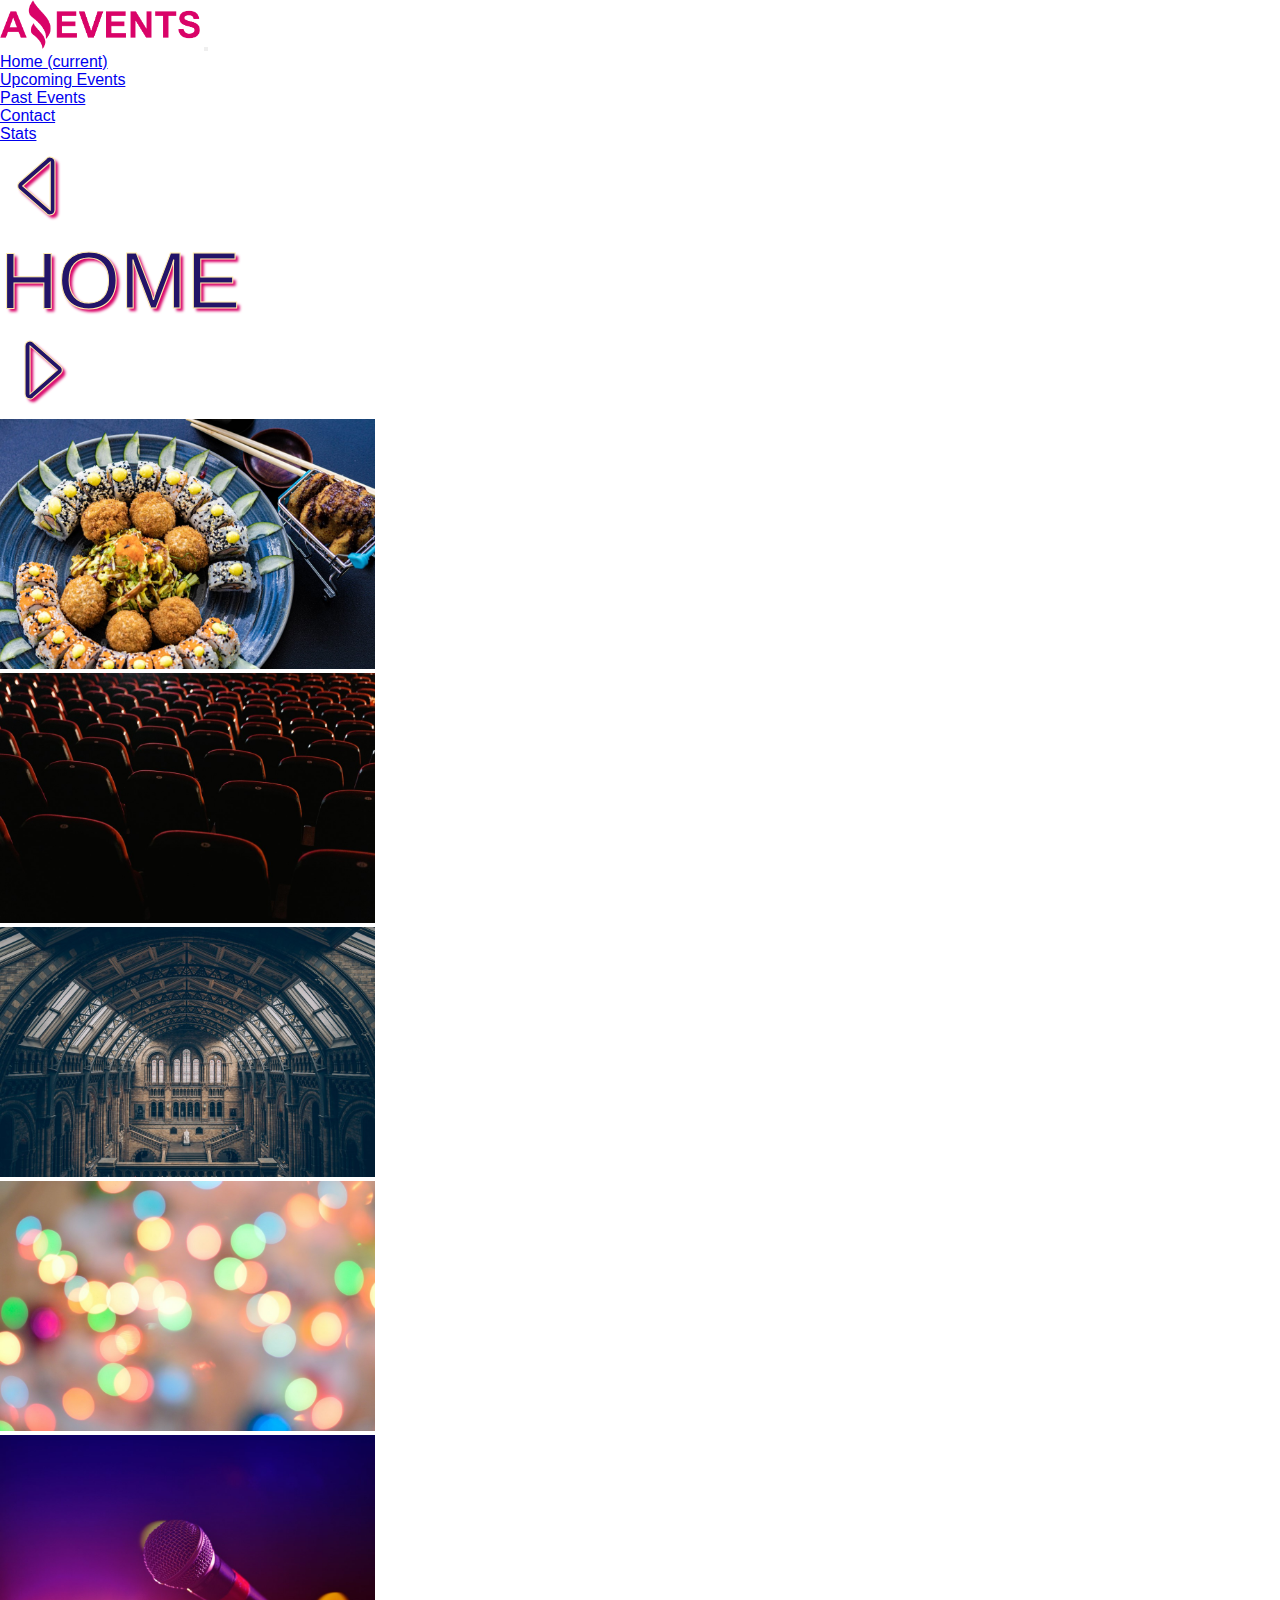
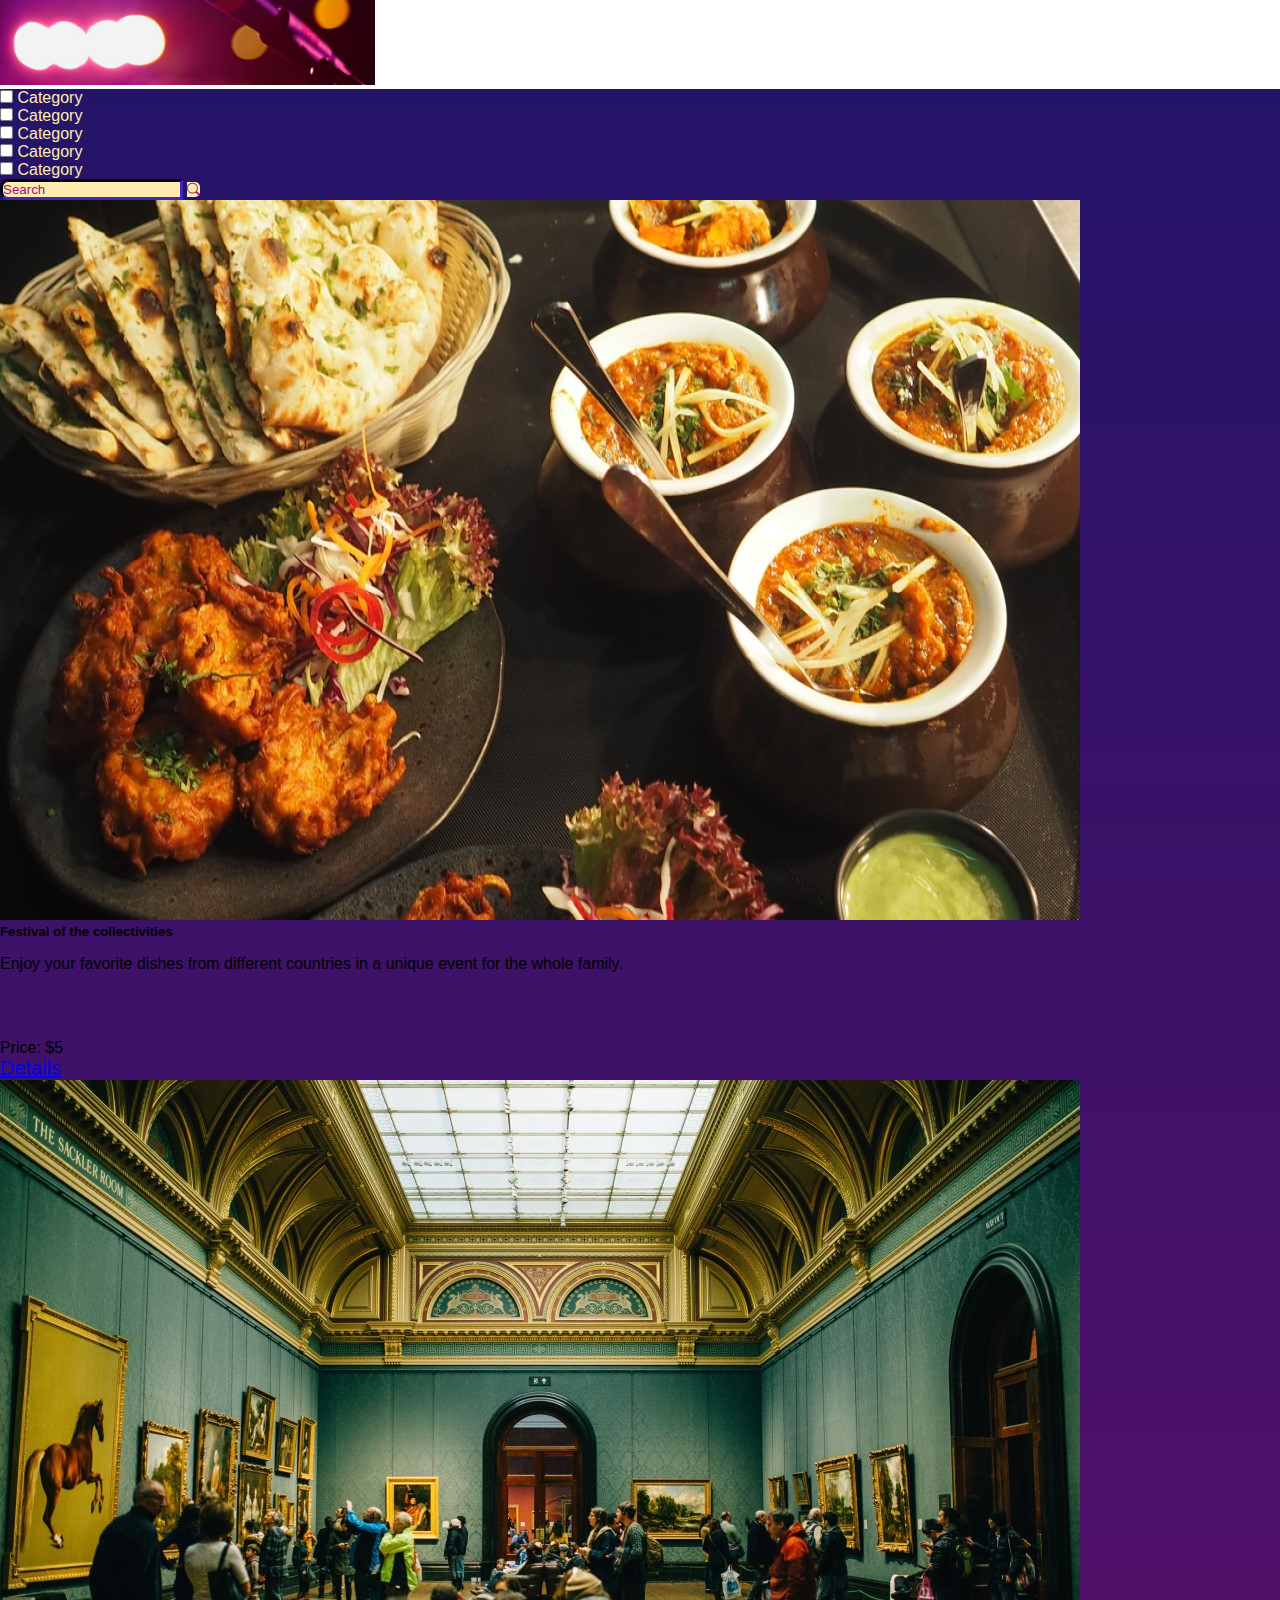
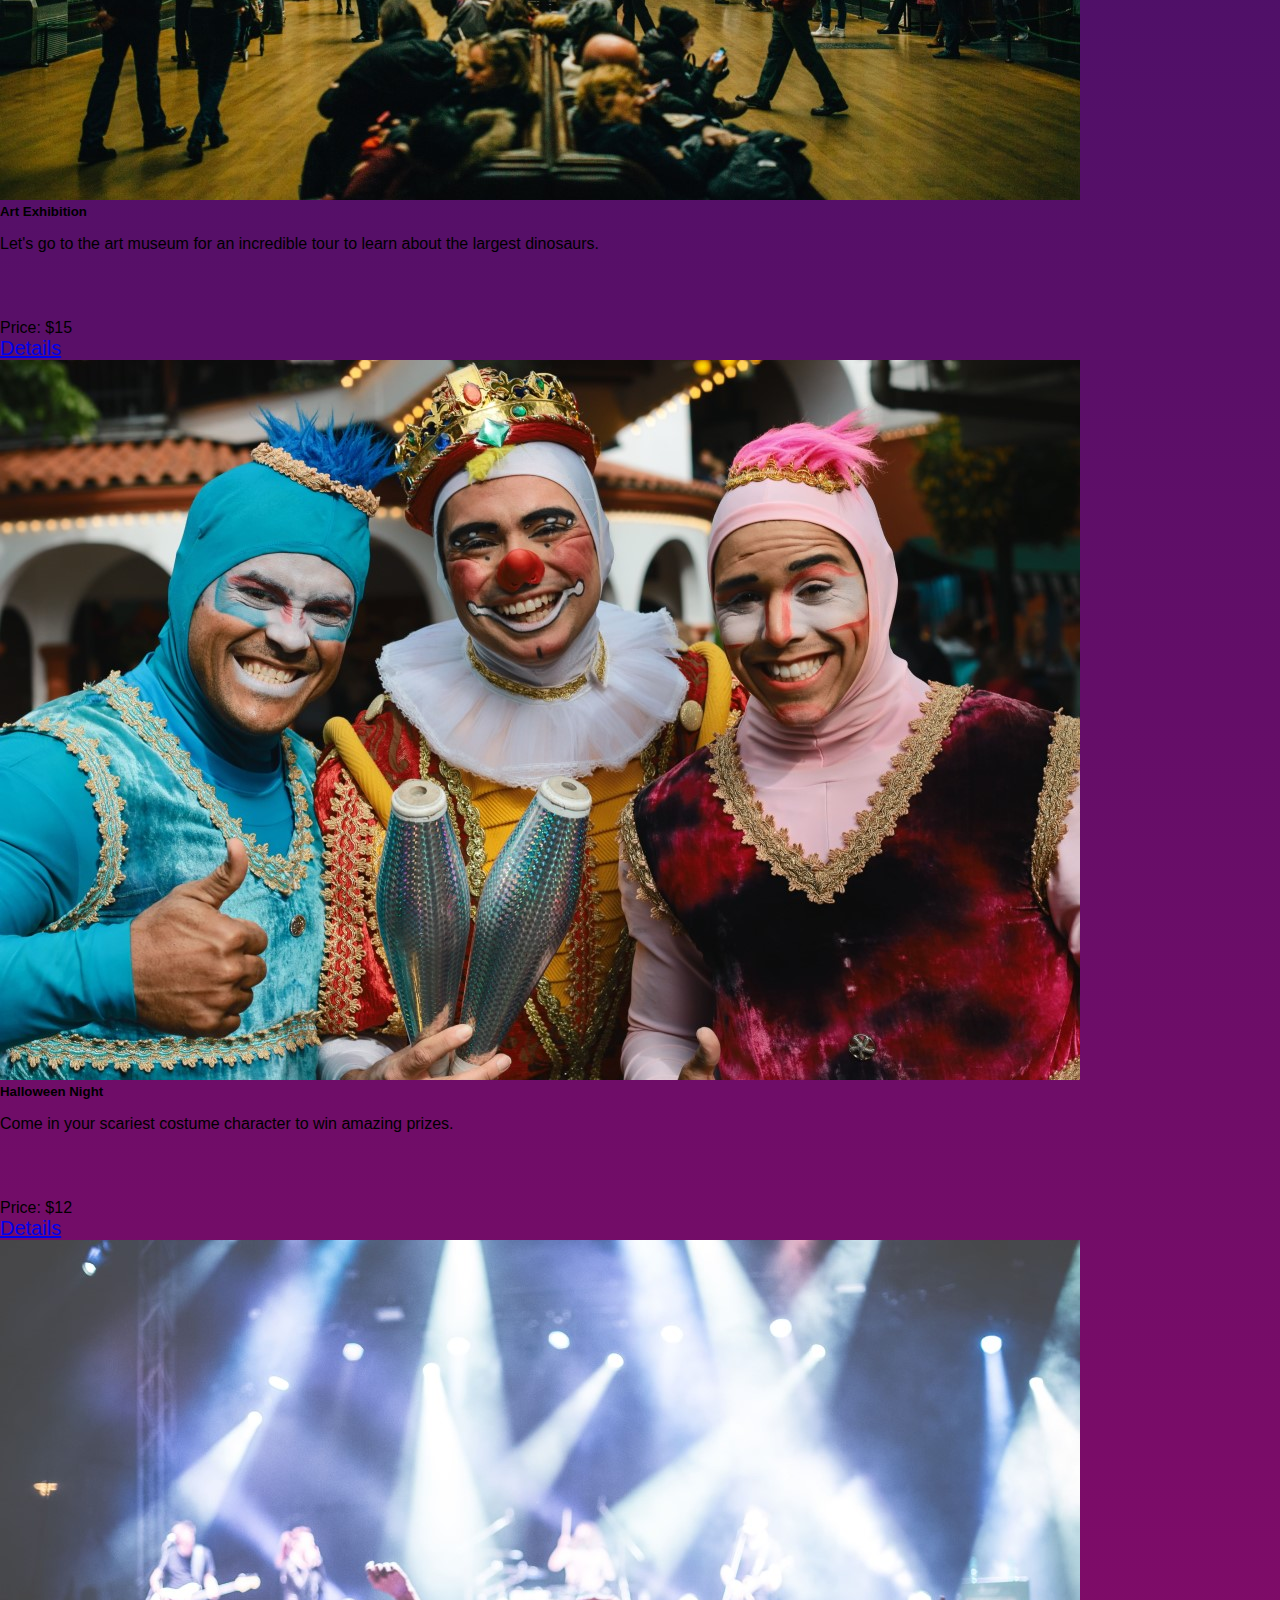
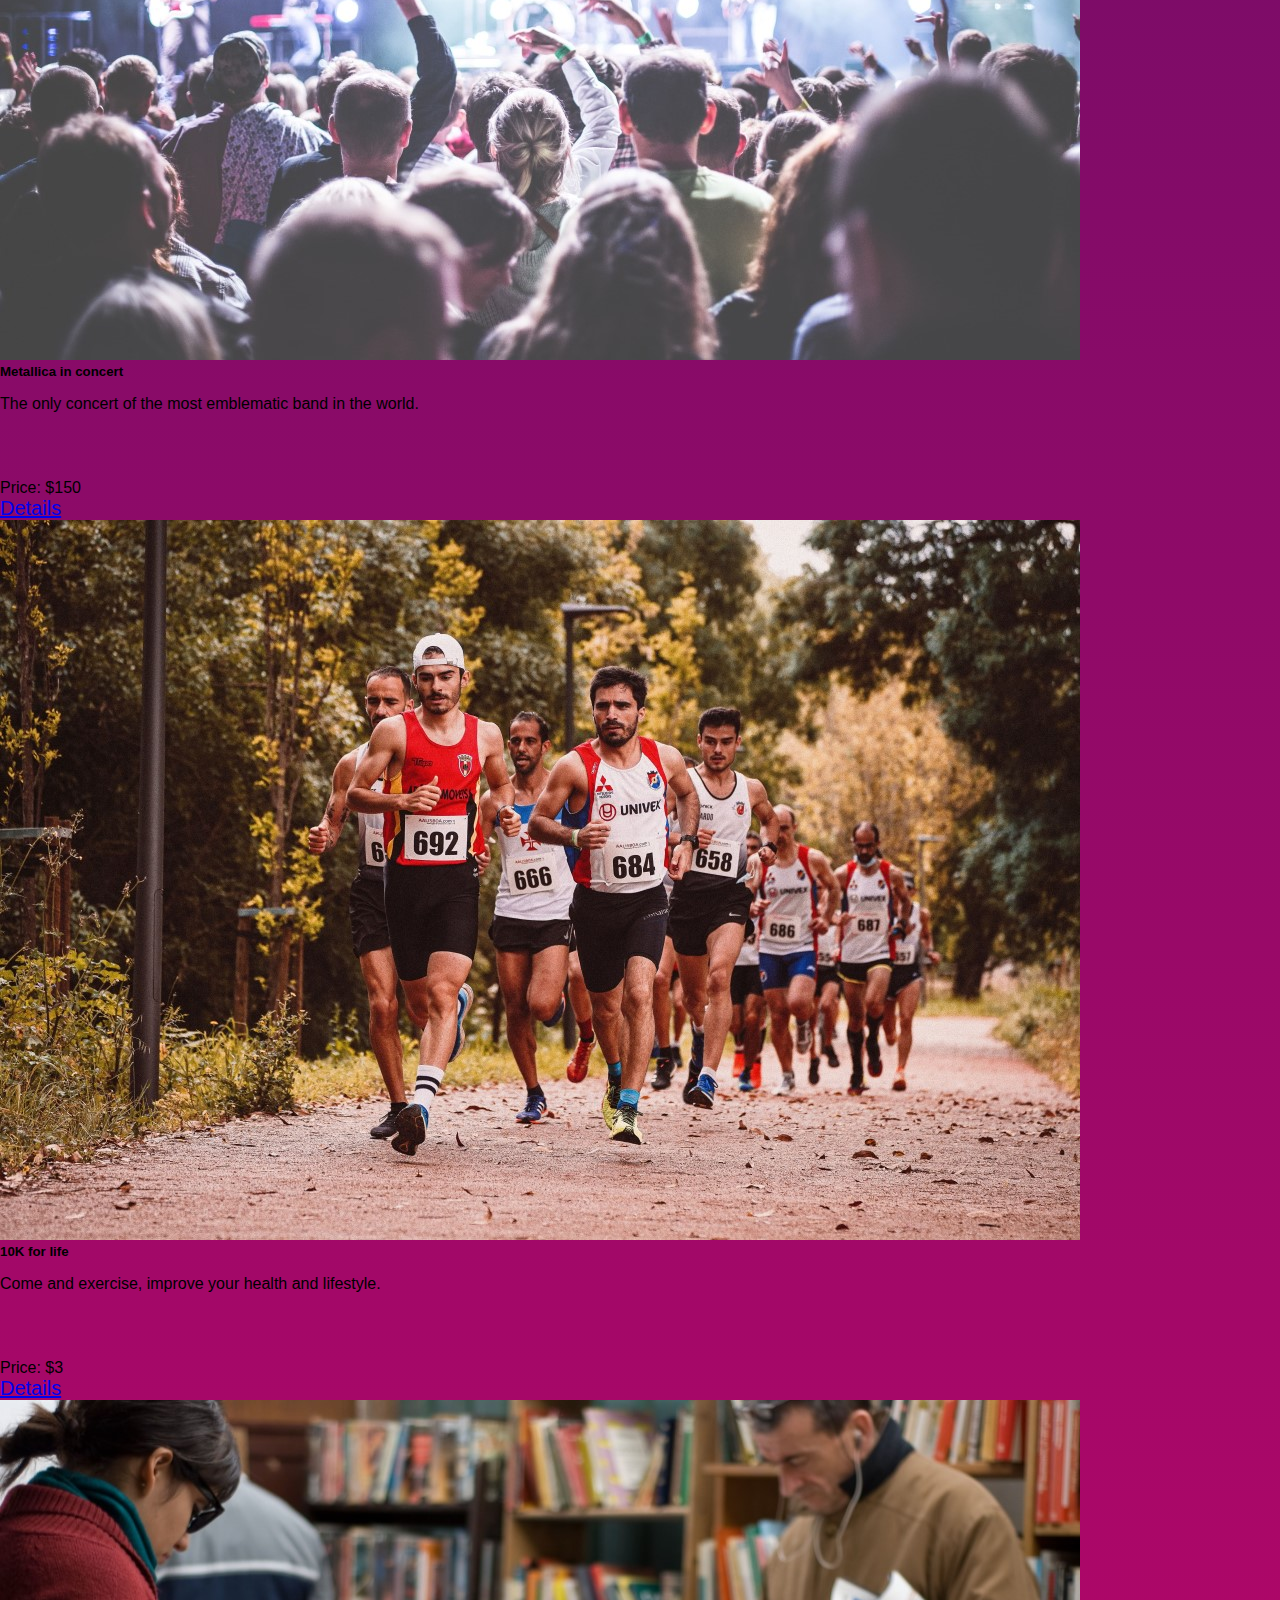
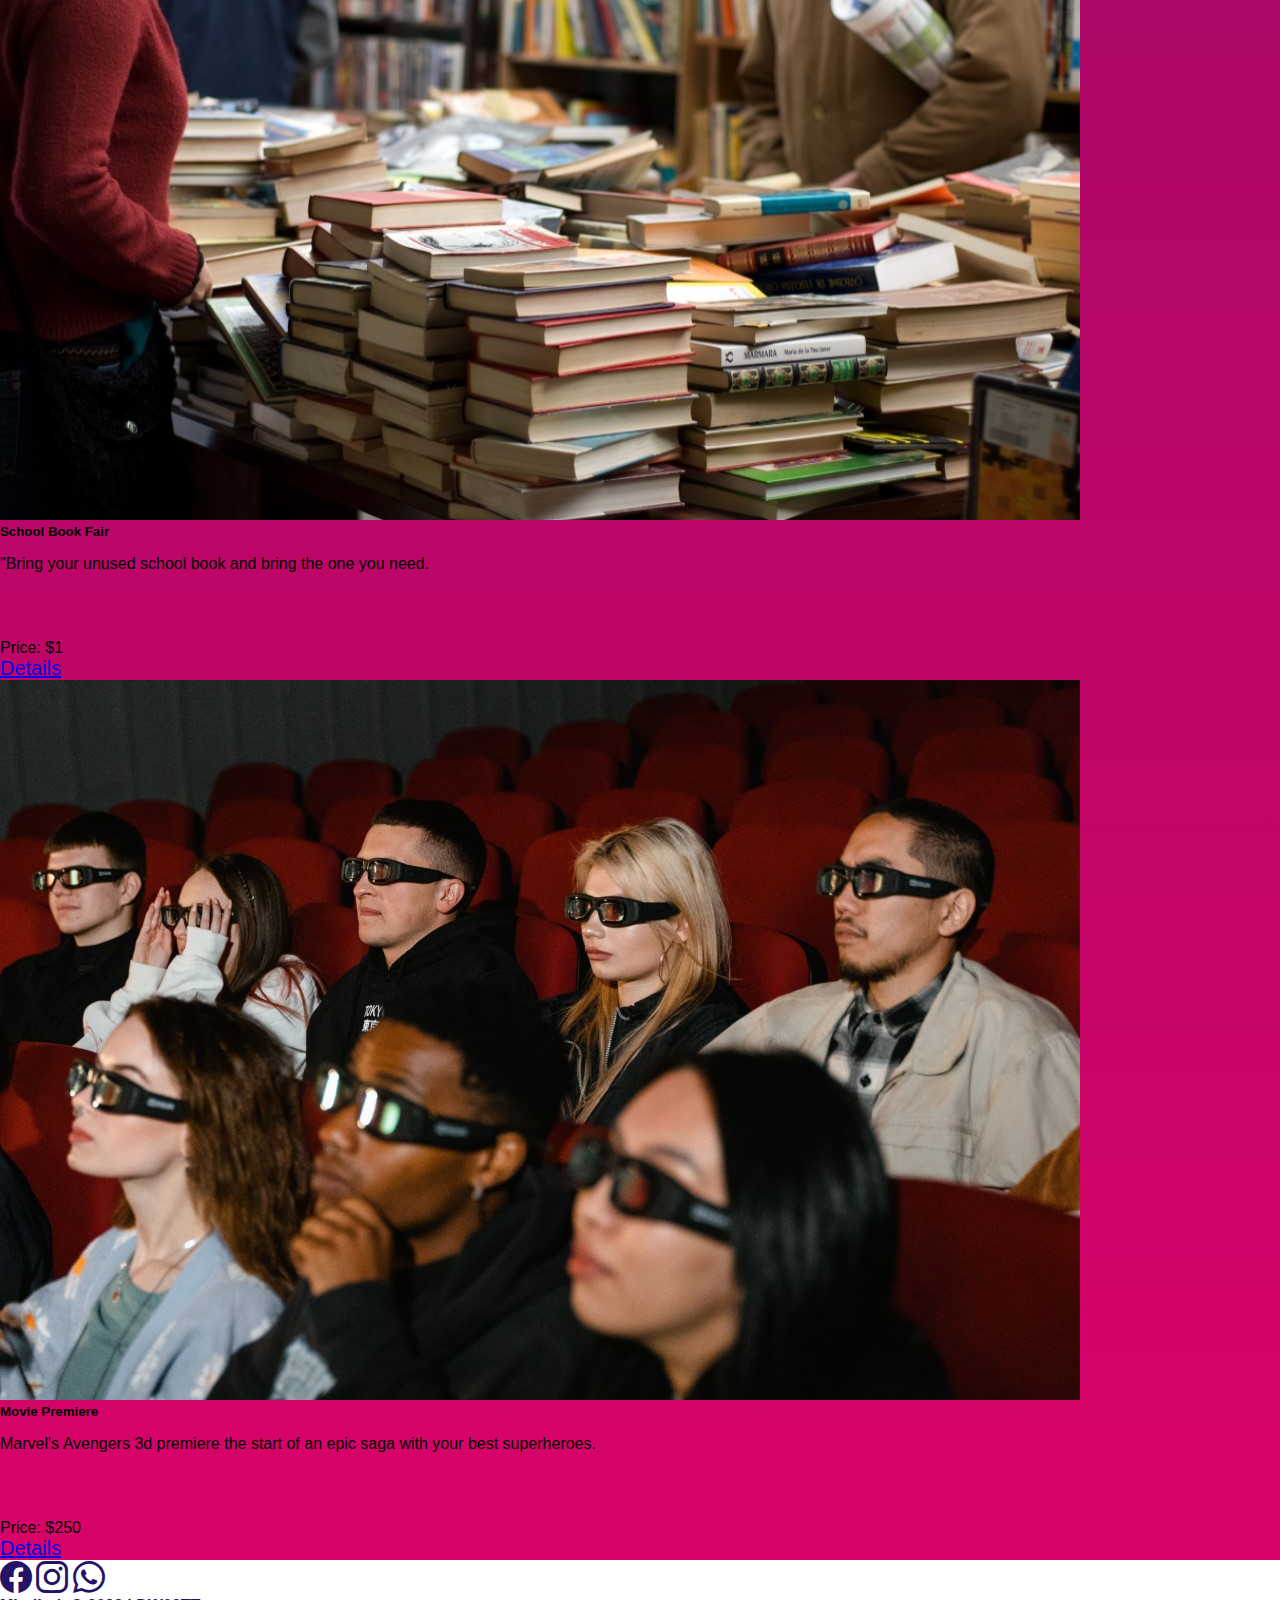
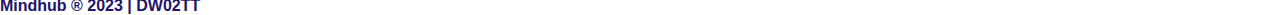
==== index.html @ ee8291a6 "Initial commit" ====
<!DOCTYPE html>
<html lang="en">

<head>
    <meta charset="UTF-8">
    <meta name="viewport" content="width=device-width, initial-scale=1.0">
    <title>Home | Amazing Events Official Website</title>
    <link rel="shortcut icon" href="assets/img/brand/favicon-square.ico" type="image/x-icon">
    <link href="https://cdn.jsdelivr.net/npm/bootstrap@5.3.1/dist/css/bootstrap.min.css" rel="stylesheet"
        integrity="sha384-4bw+/aepP/YC94hEpVNVgiZdgIC5+VKNBQNGCHeKRQN+PtmoHDEXuppvnDJzQIu9" crossorigin="anonymous">
    <link rel="stylesheet" href="./css/style.css">
    <link rel="stylesheet" href="./css/bootstrap-icons.css">
</head>

<body>
    <header class="container-fluid p-0">
        <nav class="navbar navbar-expand-md bg-primary" data-bs-theme="dark">
            <div class="container-fluid">
                <a class="navbar-brand">
                    <img id="Aevents-logo" src="./assets/img/brand/amazing_brand.png" alt="Amazing Events Logo"
                        width="200px">
                </a>
                <button class="navbar-toggler" type="button" data-bs-toggle="collapse" data-bs-target="#navbarColor01"
                    aria-controls="navbarColor01" aria-expanded="false" aria-label="Toggle navigation">
                    <span class="navbar-toggler-icon"></span>
                </button>
                <div class="collapse navbar-collapse justify-content-end" id="navbarColor01">
                    <ul class="navbar-nav">
                        <li class="nav-item">
                            <a class="nav-link active text-secondary fw-bold" href="#">Home
                                <span class="visually-hidden">(current)</span>
                            </a>
                        </li>
                        <li class="nav-item">
                            <a class="nav-link" href="./upcoming-events.html">Upcoming Events</a>
                        </li>
                        <li class="nav-item">
                            <a class="nav-link" href="./past-events.html">Past Events</a>
                        </li>
                        <li class="nav-item">
                            <a class="nav-link" href="./contact.html">Contact</a>
                        </li>
                        <li class="nav-item">
                            <a class="nav-link" href="./stats.html">Stats</a>
                        </li>
                    </ul>
                </div>
            </div>
        </nav>
        <div id="carouselExampleSlidesOnly" class="carousel slide d-flex" data-bs-ride="carousel">
            <div class="w-100 title z-1 position-absolute d-flex justify-content-between align-self-center">
                <a href="./stats.html"><i class="arrows bi bi-caret-left"></i></a>
                <h1>HOME</h1>
                <a href="./upcoming-events.html"><i class="arrows bi bi-caret-right"></i></a>
            </div>
            <div class="carousel-inner">
                <div class="carousel-item active">
                    <img src="./assets/img/banner/optional_banner_1.jpg" class="banner d-block w-100" alt="banner1">
                </div>
                <div class="carousel-item">
                    <img src="./assets/img/banner/optional_banner_2.jpg" class="banner d-block w-100" alt="banner2">
                </div>
                <div class="carousel-item">
                    <img src="./assets/img/banner/optional_banner_3.jpg" class="banner d-block w-100" alt="banner3">
                </div>
                <div class="carousel-item">
                    <img src="./assets/img/banner/optional_banner_4.jpg" class="banner d-block w-100" alt="banner4">
                </div>
                <div class="carousel-item">
                    <img src="./assets/img/banner/optional_banner_5.jpg" class="banner d-block w-100" alt="banner5">
                </div>
            </div>
        </div>
    </header>

    <main class="gradient-background pb-5">
        <div class="container py-3">
            <div class="check-search row justify-content-between aligh-items-center m-0">
                <div class="check-box align-self-center row pb-2 col-lg-8 pb-lg-0">
                    <div class="col-4 col-sm-12">
                        <div class="form-check form-check-inline">
                            <input class="form-check-input" type="checkbox" id="inlineCheckbox1" value="option1">
                            <label class="form-check-label" for="inlineCheckbox1">Category</label>
                        </div>
                        <div class="form-check form-check-inline">
                            <input class="form-check-input" type="checkbox" id="inlineCheckbox2" value="option2">
                            <label class="form-check-label" for="inlineCheckbox2">Category</label>
                        </div>
                        <div class="form-check form-check-inline">
                            <input class="form-check-input" type="checkbox" id="inlineCheckbox3" value="option3">
                            <label class="form-check-label" for="inlineCheckbox3">Category</label>
                        </div>
                        <div class="form-check form-check-inline">
                            <input class="form-check-input" type="checkbox" id="inlineCheckbox4" value="option4">
                            <label class="form-check-label" for="inlineCheckbox4">Category</label>
                        </div>
                        <div class="form-check form-check-inline">
                            <input class="form-check-input" type="checkbox" id="inlineCheckbox5" value="option5">
                            <label class="form-check-label" for="inlineCheckbox5">Category</label>
                        </div>
                    </div>
                </div>
                <div class="search-bar col-12 col-lg-4">
                    <div class="d-flex justify-content-end">
                        <form class="d-flex" role="search">
                            <input class="form-control" type="search" placeholder="Search" aria-label="Search">
                            <button class="btn btn-outline-success" type="submit"><i class="bi bi-search"></i></button>
                        </form>
                    </div>
                </div>
            </div>
            <div class="events row justify-content-start g-3 p-3">
                <div id="card1" class="col-12 col-sm-6 col-lg-4 col-xl-3">
                    <div class="card bg-primary text-success rounded-4 border-3 border-danger">
                        <img src="./assets/img/food_fair.jpg" class="card-img-top rounded-top-4"
                            alt="Festival of the collectivities">
                        <div class="card-body">
                            <h5 class="card-title m-0 pb-2 text-center">Festival of the collectivities</h5>
                            <p class="card-text">Enjoy your favorite dishes from different countries in a unique
                                event
                                for the whole family.</p>
                            <div class="row pe-2 justify-content-between">
                                <p class="align-self-center m-0 col-6">Price: $5</p>
                                <a href="./details.html" class="col-6 btn btn-primary">Details</a>
                            </div>
                        </div>
                    </div>
                </div>
                <div id="card2" class="col-12 col-sm-6 col-lg-4 col-xl-3">
                    <div class="card bg-primary text-success rounded-4 border-3 border-danger">
                        <img src="./assets/img/outing_to_the_museum.jpg" class="card-img-top rounded-top-4"
                            alt="Art Exhibition">
                        <div class="card-body">
                            <h5 class="card-title m-0 pb-2 text-center">Art Exhibition</h5>
                            <p class="card-text">Let's go to the art museum for an incredible tour to learn
                                about
                                the
                                largest dinosaurs.</p>
                            <div class="row pe-2 justify-content-between">
                                <p class="align-self-center m-0 col-6">Price: $15</p>
                                <a href="./details.html" class="col-6 btn btn-primary">Details</a>
                            </div>
                        </div>
                    </div>
                </div>
                <div id="card3" class="col-12 col-sm-6 col-lg-4 col-xl-3">
                    <div class="card bg-primary text-success rounded-4 border-3 border-danger">
                        <img src="./assets/img/costume_party.jpg" class="card-img-top rounded-top-4"
                            alt="Halloween Night">
                        <div class="card-body">
                            <h5 class="card-title m-0 pb-2 text-center">Halloween Night</h5>
                            <p class="card-text">Come in your scariest costume character to win amazing prizes.
                            </p>
                            <div class="row pe-2 justify-content-between">
                                <p class="align-self-center m-0 col-6">Price: $12</p>
                                <a href="./details.html" class="col-6 btn btn-primary">Details</a>
                            </div>
                        </div>
                    </div>
                </div>
                <div id="card4" class="col-12 col-sm-6 col-lg-4 col-xl-3">
                    <div class="card bg-primary text-success rounded-4 border-3 border-danger">
                        <img src="./assets/img/music_concert.jpg" class="card-img-top rounded-top-4"
                            alt="Metallica in concert">
                        <div class="card-body">
                            <h5 class="card-title m-0 pb-2 text-center">Metallica in concert</h5>
                            <p class="card-text">The only concert of the most emblematic band in the world.
                            </p>
                            <div class="row pe-2 justify-content-between">
                                <p class="align-self-center m-0 col-6">Price: $150</p>
                                <a href="./details.html" class="col-6 btn btn-primary">Details</a>
                            </div>
                        </div>
                    </div>
                </div>
                <div id="card5" class="col-12 col-sm-6 col-lg-4 col-xl-3">
                    <div class="card bg-primary text-success rounded-4 border-3 border-danger">
                        <img src="./assets/img/marathon.jpg" class="card-img-top rounded-top-4" alt="10K for life">
                        <div class="card-body">
                            <h5 class="card-title m-0 pb-2 text-center">10K for life</h5>
                            <p class="card-text">Come and exercise, improve your health and lifestyle.
                            </p>
                            <div class="row pe-2 justify-content-between">
                                <p class="align-self-center m-0 col-6">Price: $3</p>
                                <a href="./details.html" class="col-6 btn btn-primary">Details</a>
                            </div>
                        </div>
                    </div>
                </div>
                <div id="card6" class="col-12 col-sm-6 col-lg-4 col-xl-3">
                    <div class="card bg-primary text-success rounded-4 border-3 border-danger">
                        <img src="./assets/img/books.jpg" class="card-img-top rounded-top-4" alt="School Book Fair">
                        <div class="card-body">
                            <h5 class="card-title m-0 pb-2 text-center">School Book Fair</h5>
                            <p class="card-text">"Bring your unused school book and bring the one
                                you need.</p>
                            <div class="row pe-2 justify-content-between">
                                <p class="align-self-center m-0 col-6">Price: $1</p>
                                <a href="./details.html" class="col-6 btn btn-primary">Details</a>
                            </div>
                        </div>
                    </div>
                </div>
                <div id="card7" class="col-12 col-sm-6 col-lg-4 col-xl-3">
                    <div class="card bg-primary text-success rounded-4 border-3 border-danger">
                        <img src="./assets/img/cinema.jpg" class="card-img-top rounded-top-4" alt="Movie premiere">
                        <div class="card-body">
                            <h5 class="card-title m-0 pb-2 text-center">Movie Premiere</h5>
                            <p class="card-text">Marvel's Avengers 3d premiere the start of an
                                epic saga with your best
                                superheroes.</p>
                            <div class="row pe-2 justify-content-between">
                                <p class="align-self-center m-0 col-6">Price: $250</p>
                                <a href="./details.html" class="col-6 btn btn-primary">Details</a>
                            </div>
                        </div>
                    </div>
                </div>
            </div>
        </div>
    </main>

    <footer class="container-fluid bg-secondary pt-5">
        <div class="row m-0 p-2 justify-content-between">
            <div class="social-media pb-2 col-md-6 pb-md-0">
                <div class="media-icons col-sm-12">
                    <a href="#"><i class="bi pe-3 bi-facebook"></i></a>
                    <a href="#"><i class="bi pe-3 bi-instagram"></i></a>
                    <a href="#"><i class="bi pe-3 bi-whatsapp"></i></a>
                </div>
            </div>
            <p class="cohort m-0 col-md-6  text-end align-self-center">Mindhub &reg; 2023 | DW02TT</p>
        </div>
    </footer>

    <script src="https://cdn.jsdelivr.net/npm/bootstrap@5.3.1/dist/js/bootstrap.bundle.min.js"
        integrity="sha384- HwwvtgBNo3bZJJLYd8oVXjrBZt8cqVSpeBNS5n7C8IVInixGAoxmnlMuBnhbgrkm"
        crossorigin="anonymous"></script>
</body>

</html>
---- css/style.css ----
:root{
        --darkblue: #241468;
        --amazing:  #d90368;
        --purple:   #9f0d7f;
        --baby:     #FFD9DD;
        --peachy:   #FFB07F;
        --sand:     #FFECAF;
        --concrete: #50666B;
        --stormy:   #2E3B3E;
        --bs-primary-rgb: 36, 20, 104;
        --bs-secondary-rgb: 217, 3, 104;
        --bs-success-rgb: 255, 236, 175;
        --bs-danger-rgb: 159,13, 127;
        --bs-primary-color: 36, 20, 104 !important;
        --bs-secondary-color: 217, 3, 104 !important;
        --bs-success-color: 255, 236, 175 !important;
        --bs-danger-color: 159,13, 127 !important;
        --bs-btn-focus-shadow-rgb: 59, 13, 127 !important;
        --bs-btn-active-border-color: #9F0D7F !important;  
}

*{
    margin: 0;
    padding: 0;
    box-sizing: border-box;
    font-family: 'Segoe UI', Tahoma, Geneva, Verdana, sans-serif;
}

.gradient-background {
    background: linear-gradient(to bottom, #241468, #d90368);
    background-repeat: no-repeat; 
}

img{
    max-width: 100%;
}

.nav-link:hover{
    color:#0dcaf0;
}

.banner{
    height: 100px;    
    object-fit: cover;
    object-position: 0% 60%;
}

h1,.arrows{
    font-size: 2rem;
    font-weight: 500;
    color:#231468;
    text-shadow: 3px 3px 3px #d90368;
    font-family:'Gill Sans', 'Gill Sans MT', Calibri, 'Trebuchet MS', sans-serif;
    -webkit-text-stroke: var(--sand) 0.7px ;
} 

.detail-card{
    border-color: #0dcaf0 !important;
    border-width: 3px !important;
    border-radius: 15px;
}

footer,.media-icons>a{
    font-weight: 600;
    color: var(--darkblue);
    font-size: 1rem;
}

.media-icons>a{
    font-size:2rem;
}

.form-check-input {
    background-color: rgb(255, 236, 175);
    border: var(--purple) 3px solid;
}

.form-check-input:focus{
    box-shadow: 0 0 0 0.2rem  rgba(255, 217, 221, 0.463) !important;
    border: #9F0D7F 1px solid;
}

.form-check-input:checked{
    background-color: var(--amazing);
    box-shadow: 0 0 0 0.2rem rgba(232, 219, 229, 0.25) !important;
    border: #9F0D7F 1px solid;
    background-image: var(--bs-form-check-bg-image);
}

.form-check-label{
    color: var(--sand);
}

.form-control{
    background-color: var(--sand);
    border-radius: 0.5rem 0 0 0.5rem;
    border-color: var(--darkblue);
    border-width: 3px;
    color: var(--sand)!important;
}

.form-control:focus{
    background-color: var(--sand);
    border-color: var(--purple);
    color:var(--purple) !important;
    box-shadow: 0 0 0 0.1rem rgba(159, 13, 127,.25);
}

.form-control::placeholder{
    color: var(--purple) !important;
}

.d-flex>.btn{
    background-color: var(--sand)!important;
    border:#241468 solid 3px;
    color: var(--purple);
    border-radius: 0 0.5rem 0.5rem 0 ;
    border-left: none;
}

.d-flex>.btn:hover{
    background-color:var(--amazing)!important;
    color:var(--sand);
}

.d-flex>.btn:focus{
    background-color:var(--amazing)!important;
    color:var(--sand);
    box-shadow: 0 0 0 0.1rem rgba(159, 13, 127,.25)!important;
}

.btn-outline-success {
    --bs-btn-active-border-color: #9F0D7F;
}

.card-text{
    height:100px;
    padding-top: 1rem;  
}

.btn-primary{
    --bs-btn-color: var(--amazing);
    --bs-btn-bg: var(--darkblue);
    --bs-btn-border-color: var(--amazing);
    --bs-btn-hover-color: var(--sand);
    --bs-btn-hover-bg: var(--purple);
    --bs-btn-hover-border-color: var(--sand);
    --bs-btn-focus-shadow-rgb: 49,132,253;
    --bs-btn-active-color: var(--purple);
    --bs-btn-active-bg:var(--darkblue);
    --bs-btn-active-border-color: var(--purple);
    --bs-btn-active-shadow: inset 0 3px 5px rgba(0, 0, 0, 0.125);
    --bs-btn-font-size: 1.2rem;
    font-family: 'Segoe UI', Tahoma, Geneva, Verdana, sans-serif;
    font-size: 20px;
    width: 100px;
}

.btn:focus-visible {
    box-shadow: 0 0 0 0.3rem rgba(217, 3, 104, 0.466)!important;
}

.btn-outline-info {
    --bs-btn-color: #0dcaf0;
    --bs-btn-border-color: #0dcaf0;
    --bs-btn-hover-color: #D90368 ;
    --bs-btn-hover-bg: #0dcaf0;
    --bs-btn-hover-border-color: #9F0D7F;
    --bs-btn-focus-shadow-rgb: #9F0D7F;
    --bs-btn-active-color: #0dcaf0;
    --bs-btn-active-bg: #9F0D7F;
    --bs-btn-active-border-color: #0dcaf0;
    --bs-btn-active-shadow: inset 0 3px 5px rgba(159, 13, 127, 0.125);
}

.contact-form{
        color: #0dcaf0!important;
}
    
.form-control-contact:focus{
        color:var(--baby) !important;
        box-shadow: 0 0 0 0.1rem rgba(159, 13, 127,.25);
}     

.detail-card{
    border-color: #0dcaf0 !important;
    border-width: 3px !important;
    border-radius: 15px;
    height: 25rem;
    border-style: solid;
    margin: 5rem;
}

.detail-list-group{
    list-style-type: none;
}

.table-stats,td,th,td{
    border-width: 5px; 
    border-collapse: collapse;
    --bs-border-width: 5px;
}

footer,.media-icons>a{
    font-weight: 600;
    color: var(--darkblue);
    font-size: 1rem;
}

.media-icons>a{
    font-size:2rem;
}

.media-icons>a:hover{
    color:#0dcaf0
}


    
/*----------------------------------------------------------
---------------- MEDIAQUERYS FOR MOBILE M + ----------------
-----------------------------------------------------------*/
@media only screen and (max-width:767px) {
}

/*----------------------------------------------------------
------------------ MEDIAQUERYS FOR TABLET ------------------
-----------------------------------------------------------*/
@media only screen and (min-width:768px) and (max-width: 1023px){

    .banner{
        height: 160px;
        object-position: 0% 50%;
    }

    h1,.arrows{
        font-size: 3rem;
        font-weight: 500;
        color:#231468;
        text-shadow: 3px 3px 3px #d90368;
        font-family:'Gill Sans', 'Gill Sans MT', Calibri, 'Trebuchet MS', sans-serif;
        -webkit-text-stroke: var(--sand) 0.7px ;
    }
}

/*----------------------------------------------------------
----------------- MEDIAQUERYS FOR LAPTOP + -----------------
-----------------------------------------------------------*/
@media only screen and (min-width:1024px){

    .banner{
        height: 250px;
        object-fit: cover;
        object-position: 0% 50%;
    }

    h1,.arrows{
        font-size: 5rem;
        font-weight: 500;
        color:#231468;
        text-shadow: 3px 3px 3px #d90368;
        font-family:'Gill Sans', 'Gill Sans MT', Calibri, 'Trebuchet MS', sans-serif;
        -webkit-text-stroke: var(--sand) 1px ;
    }
}
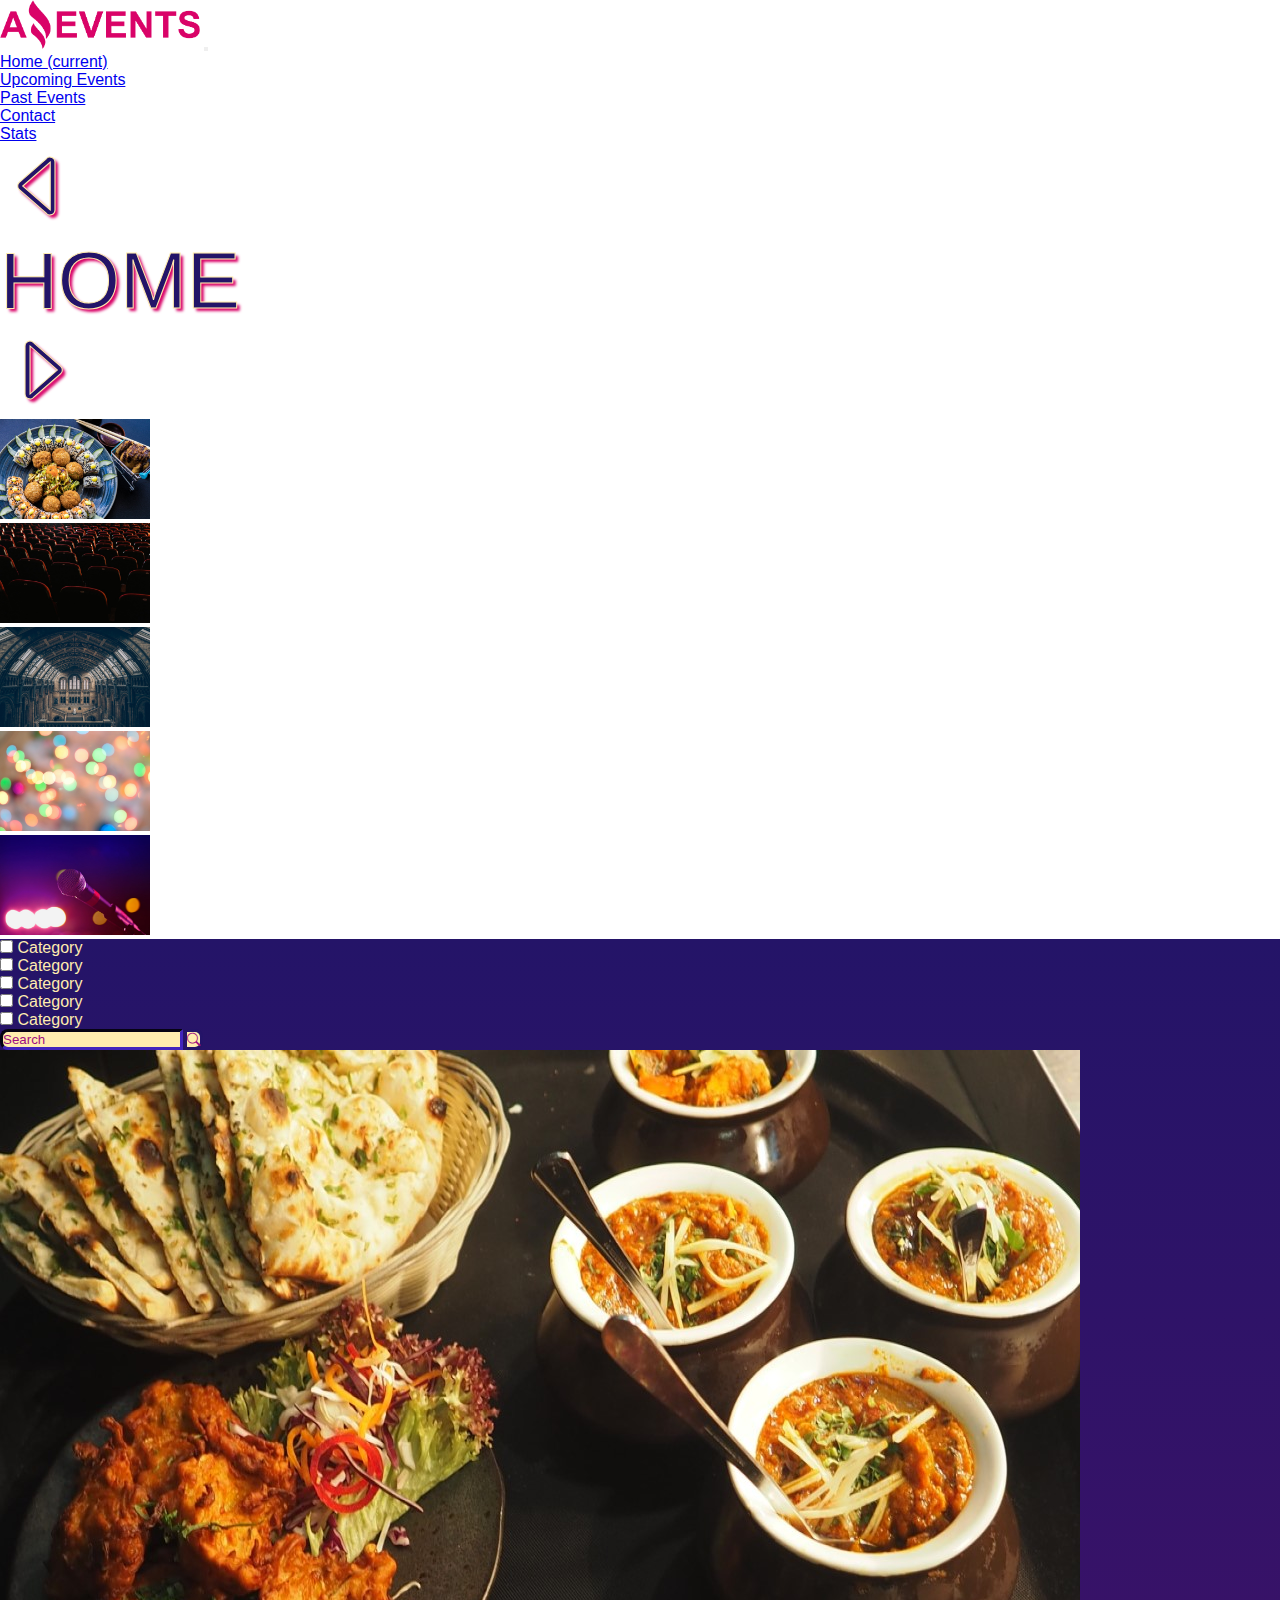
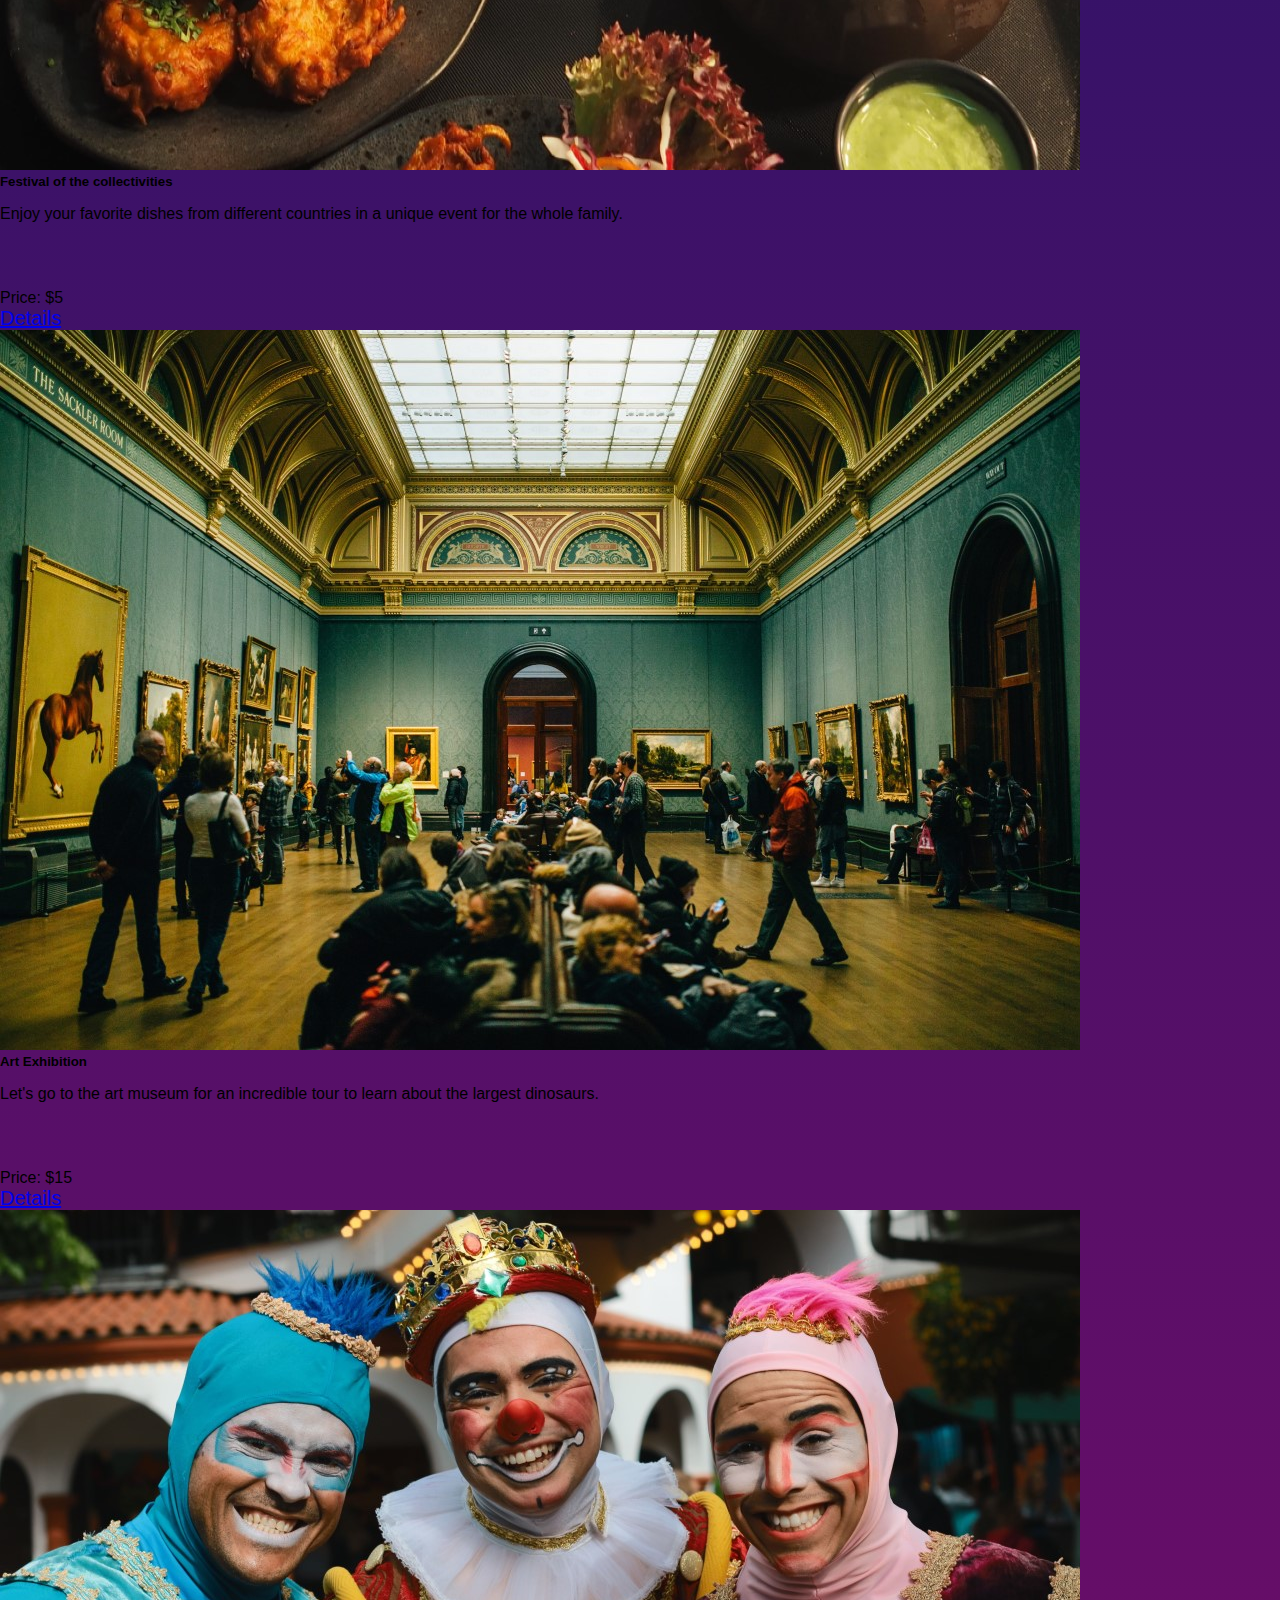
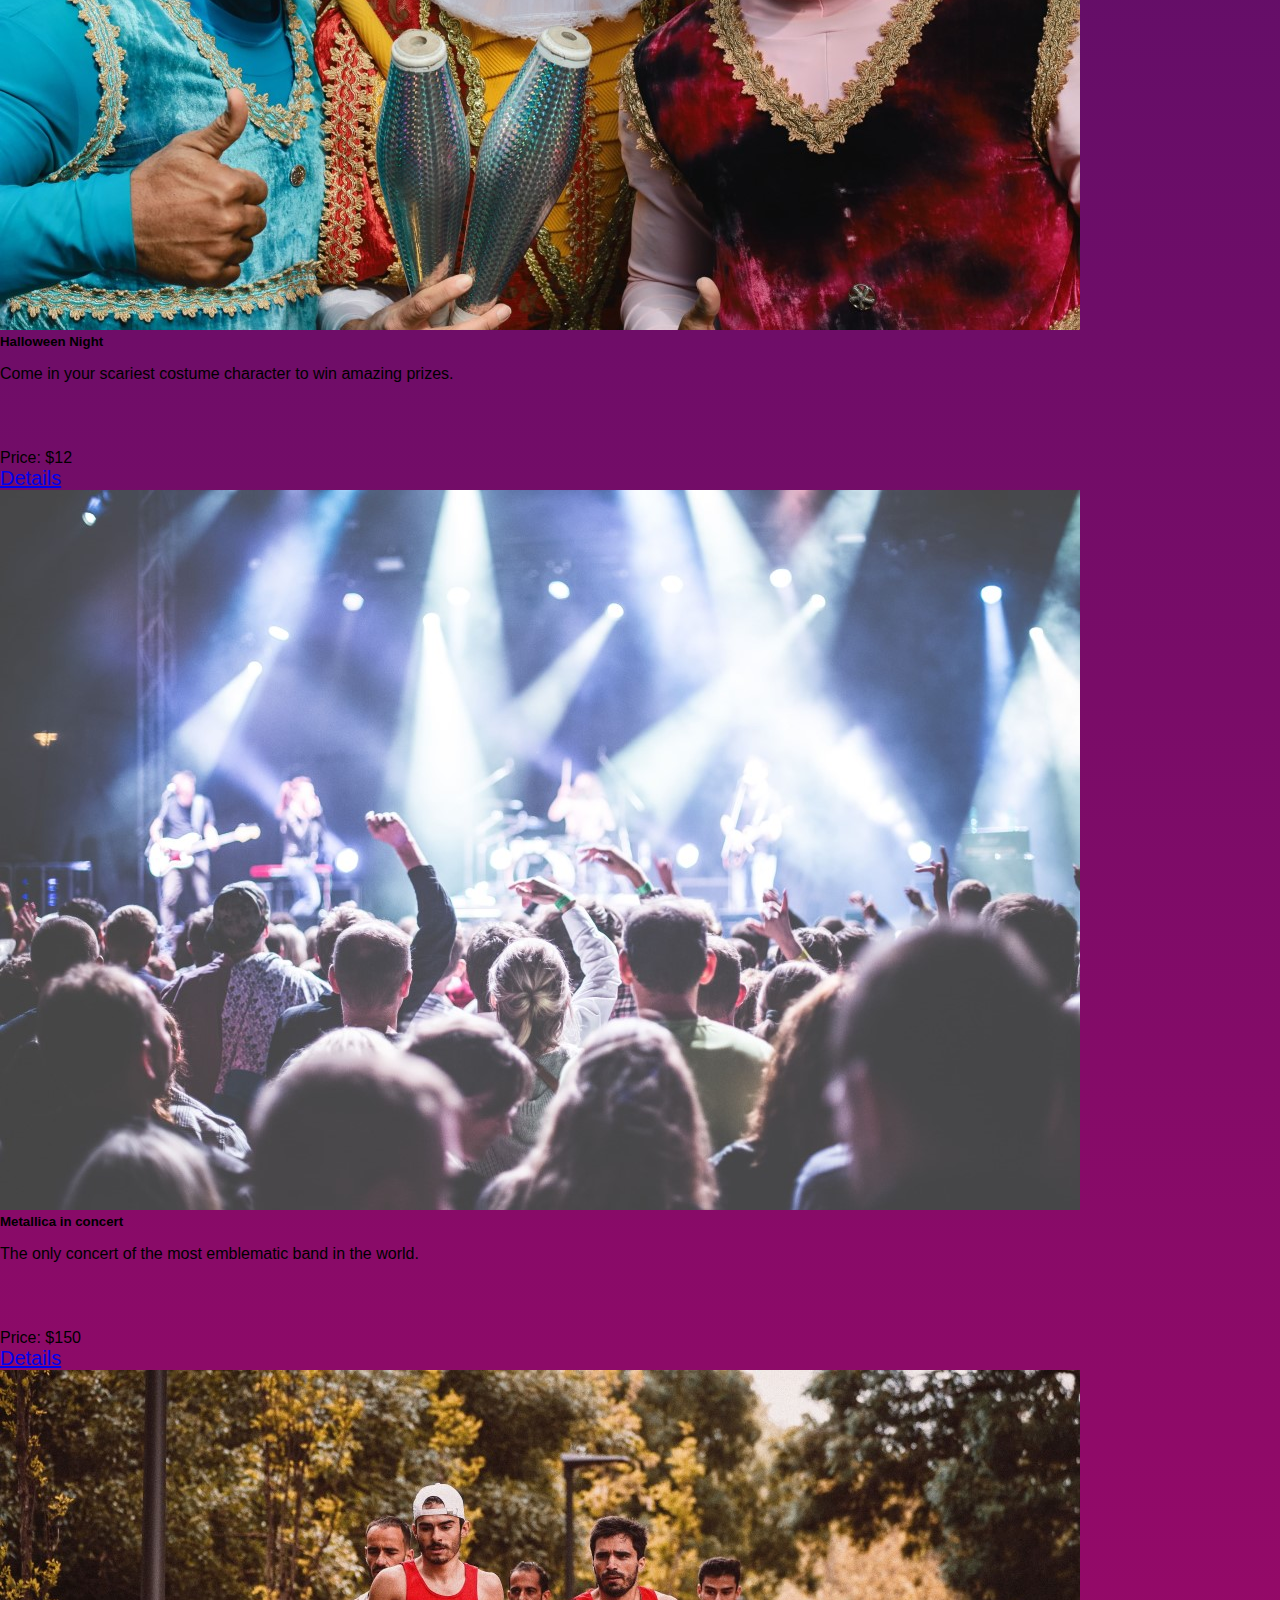
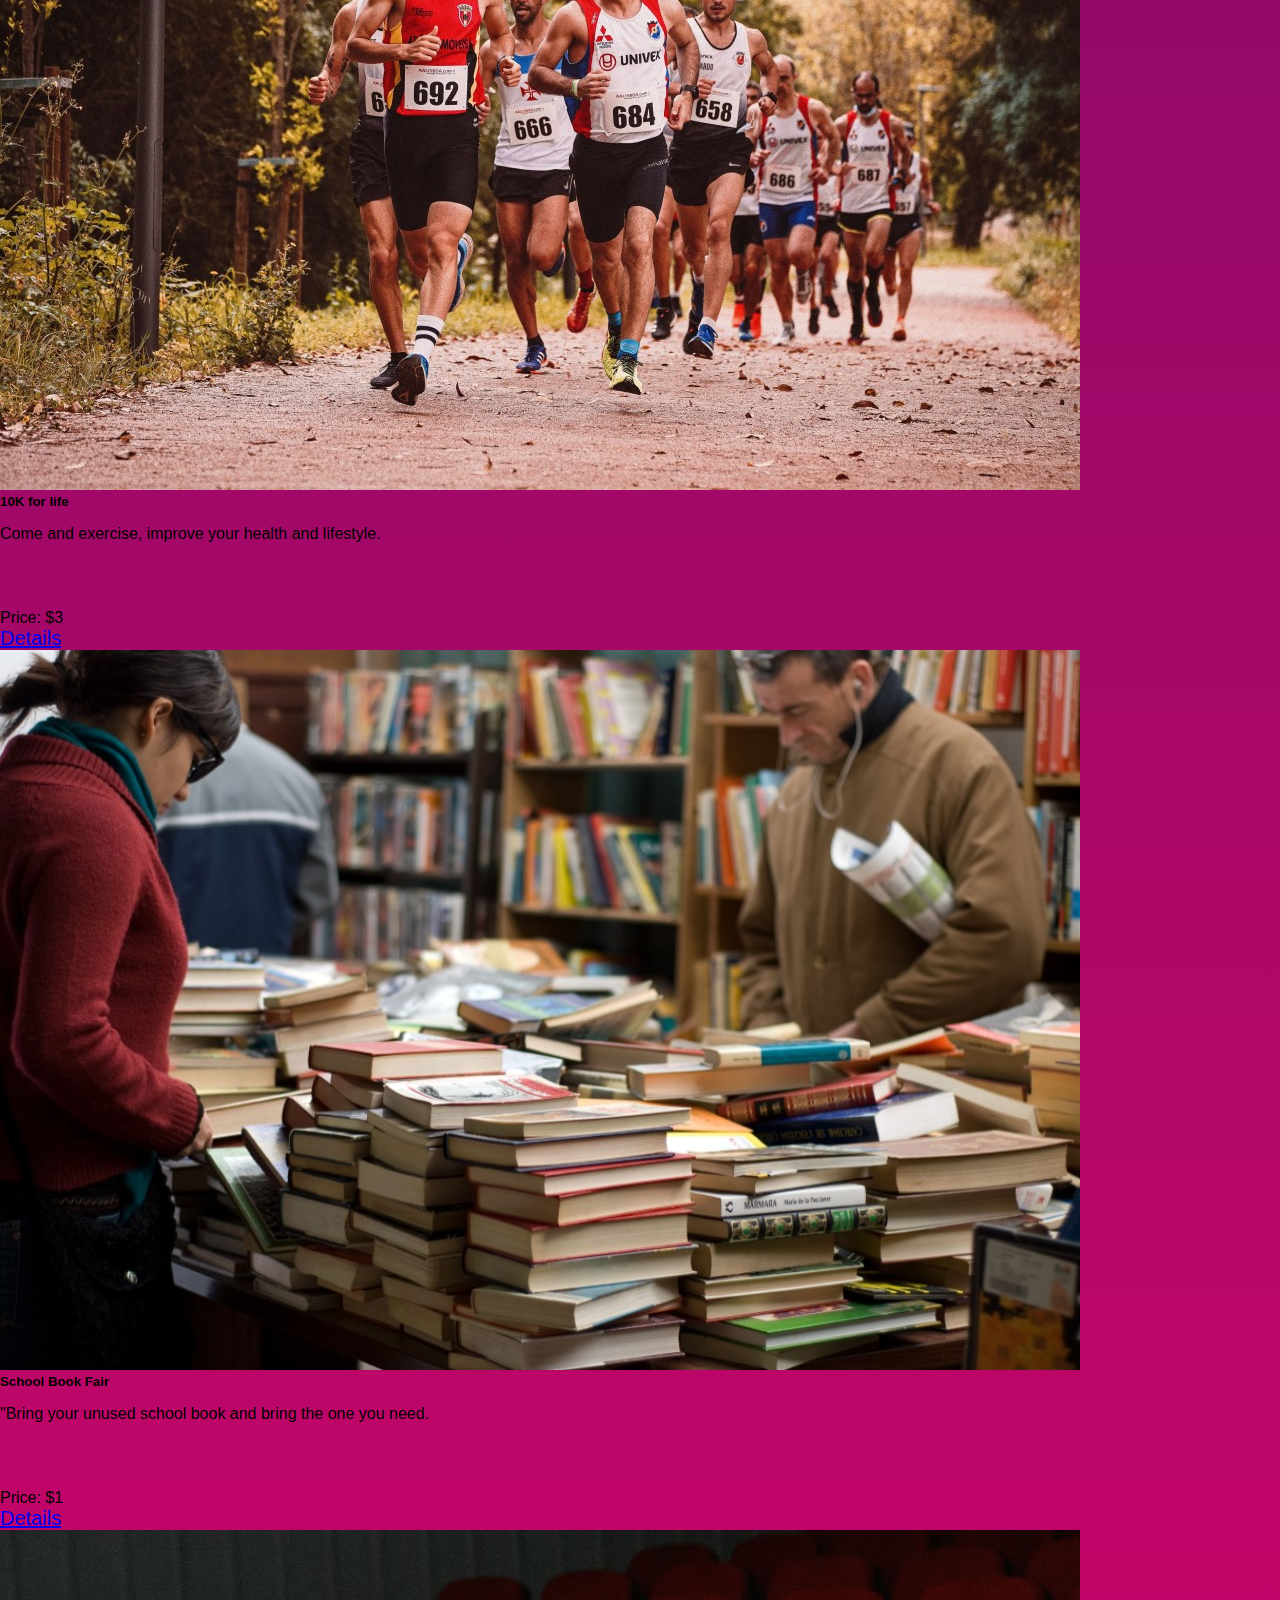
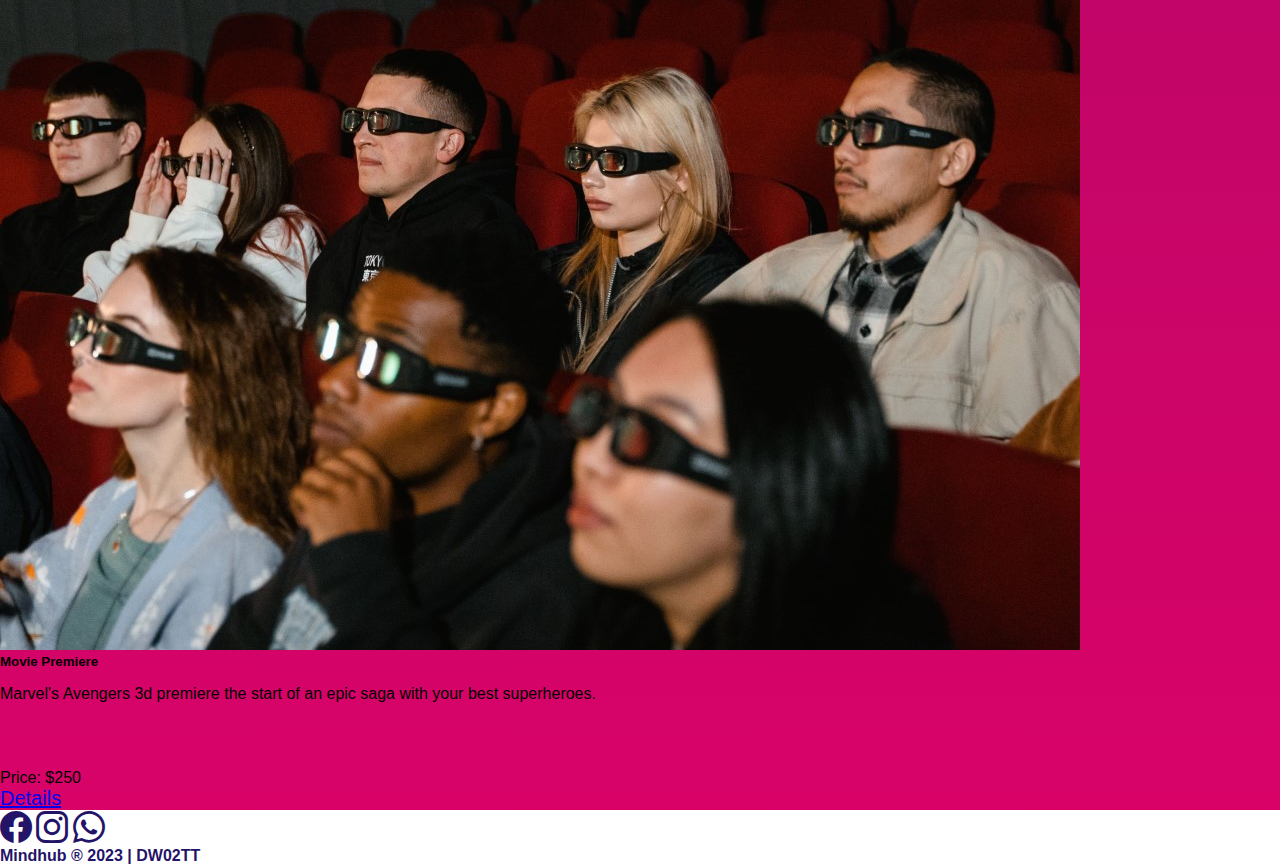
==== commit 9668fc7d: "Add folder structure and fix views" ====
--- a/index.html
+++ b/index.html
@@ -8,8 +8,8 @@
     <link rel="shortcut icon" href="assets/img/brand/favicon-square.ico" type="image/x-icon">
     <link href="https://cdn.jsdelivr.net/npm/bootstrap@5.3.1/dist/css/bootstrap.min.css" rel="stylesheet"
         integrity="sha384-4bw+/aepP/YC94hEpVNVgiZdgIC5+VKNBQNGCHeKRQN+PtmoHDEXuppvnDJzQIu9" crossorigin="anonymous">
-    <link rel="stylesheet" href="./css/style.css">
-    <link rel="stylesheet" href="./css/bootstrap-icons.css">
+    <link rel="stylesheet" href="./assets/css/style.css">
+    <link rel="stylesheet" href="./assets/css/bootstrap-icons.css">
 </head>
 
 <body>
@@ -18,7 +18,7 @@
             <div class="container-fluid">
                 <a class="navbar-brand">
                     <img id="Aevents-logo" src="./assets/img/brand/amazing_brand.png" alt="Amazing Events Logo"
-                        width="200px">
+                        width="200">
                 </a>
                 <button class="navbar-toggler" type="button" data-bs-toggle="collapse" data-bs-target="#navbarColor01"
                     aria-controls="navbarColor01" aria-expanded="false" aria-label="Toggle navigation">
@@ -73,9 +73,9 @@
         </div>
     </header>
 
-    <main class="gradient-background pb-5">
-        <div class="container py-3">
-            <div class="check-search row justify-content-between aligh-items-center m-0">
+    <main class="gradient-background d-flex aligh-items-center">
+        <div class="container pt-2 align-self-center">
+            <div class="check-search row justify-content-between aligh-items-center m-0 pb-2">
                 <div class="check-box align-self-center row pb-2 col-lg-8 pb-lg-0">
                     <div class="col-4 col-sm-12">
                         <div class="form-check form-check-inline">
@@ -109,7 +109,7 @@
                     </div>
                 </div>
             </div>
-            <div class="events row justify-content-start g-3 p-3">
+            <div class="events row justify-content-start g-2">
                 <div id="card1" class="col-12 col-sm-6 col-lg-4 col-xl-3">
                     <div class="card bg-primary text-success rounded-4 border-3 border-danger">
                         <img src="./assets/img/food_fair.jpg" class="card-img-top rounded-top-4"
@@ -220,7 +220,7 @@
         </div>
     </main>
 
-    <footer class="container-fluid bg-secondary pt-5">
+    <footer class="container-fluid bg-secondary">
         <div class="row m-0 p-2 justify-content-between">
             <div class="social-media pb-2 col-md-6 pb-md-0">
                 <div class="media-icons col-sm-12">
--- a/assets/css/style.css
+++ b/assets/css/style.css
@@ -0,0 +1,266 @@
+:root{
+        --darkblue: #241468;
+        --amazing:  #d90368;
+        --purple:   #9f0d7f;
+        --baby:     #FFD9DD;
+        --peachy:   #FFB07F;
+        --sand:     #FFECAF;
+        --concrete: #50666B;
+        --stormy:   #2E3B3E;
+        --bs-primary-rgb: 36, 20, 104;
+        --bs-secondary-rgb: 217, 3, 104;
+        --bs-success-rgb: 255, 236, 175;
+        --bs-danger-rgb: 159,13, 127;
+        --bs-primary-color: 36, 20, 104 !important;
+        --bs-secondary-color: 217, 3, 104 !important;
+        --bs-success-color: 255, 236, 175 !important;
+        --bs-danger-color: 159,13, 127 !important;
+        --bs-btn-focus-shadow-rgb: 59, 13, 127 !important;
+        --bs-btn-active-border-color: #9F0D7F !important;  
+}
+
+*{
+    margin: 0;
+    padding: 0;
+    box-sizing: border-box;
+    font-family: 'Segoe UI', Tahoma, Geneva, Verdana, sans-serif;
+}
+
+body,html{
+    height: 100%;
+}
+
+body{
+    display: flex;
+    flex-direction: column;
+}
+
+main{
+    flex-grow: 1;
+}
+
+.gradient-background {
+    background: linear-gradient(to bottom, #241468, #d90368);
+    background-repeat: no-repeat; 
+}
+
+img{
+    max-width: 100%;
+}
+
+.nav-link:hover{
+    color:#0dcaf0;
+}
+
+.banner{
+    height: 100px;    
+    object-fit: cover;
+    object-position: 0% 60%;
+}
+
+h1,.arrows{
+    font-size: 2rem;
+    font-weight: 500;
+    color:#231468;
+    text-shadow: 3px 3px 3px #d90368;
+    font-family:'Gill Sans', 'Gill Sans MT', Calibri, 'Trebuchet MS', sans-serif;
+    -webkit-text-stroke: var(--sand) 0.7px ;
+} 
+
+.detail-card{
+    border-color: #0dcaf0 !important;
+    border-width: 3px !important;
+    border-radius: 15px;
+}
+
+footer,.media-icons>a{
+    font-weight: 600;
+    color: var(--darkblue);
+    font-size: 1rem;
+}
+
+.media-icons>a{
+    font-size:2rem;
+}
+
+.form-check-input {
+    background-color: rgb(255, 236, 175);
+    border: var(--purple) 3px solid;
+}
+
+.form-check-input:focus{
+    box-shadow: 0 0 0 0.2rem  rgba(255, 217, 221, 0.463) !important;
+    border: #9F0D7F 1px solid;
+}
+
+.form-check-input:checked{
+    background-color: var(--amazing);
+    box-shadow: 0 0 0 0.2rem rgba(232, 219, 229, 0.25) !important;
+    border: #9F0D7F 1px solid;
+    background-image: var(--bs-form-check-bg-image);
+}
+
+.form-check-label{
+    color: var(--sand);
+}
+
+.form-control{
+    background-color: var(--sand);
+    border-radius: 0.5rem 0 0 0.5rem;
+    border-color: var(--darkblue);
+    border-width: 3px;
+    color: var(--sand)!important;
+}
+
+.form-control:focus{
+    background-color: var(--sand);
+    border-color: var(--purple);
+    color:var(--purple) !important;
+    box-shadow: 0 0 0 0.1rem rgba(159, 13, 127,.25);
+}
+
+.form-control::placeholder{
+    color: var(--purple) !important;
+}
+
+.d-flex>.btn{
+    background-color: var(--sand)!important;
+    border:#241468 solid 3px;
+    color: var(--purple);
+    border-radius: 0 0.5rem 0.5rem 0 ;
+    border-left: none;
+}
+
+.d-flex>.btn:hover{
+    background-color:var(--amazing)!important;
+    color:var(--sand);
+}
+
+.d-flex>.btn:focus{
+    background-color:var(--amazing)!important;
+    color:var(--sand);
+    box-shadow: 0 0 0 0.1rem rgba(159, 13, 127,.25)!important;
+}
+
+.btn-outline-success {
+    --bs-btn-active-border-color: #9F0D7F;
+}
+
+.card-text{
+    height:100px;
+    padding-top: 1rem;  
+}
+
+.btn-primary{
+    --bs-btn-color: var(--amazing);
+    --bs-btn-bg: var(--darkblue);
+    --bs-btn-border-color: var(--amazing);
+    --bs-btn-hover-color: var(--sand);
+    --bs-btn-hover-bg: var(--purple);
+    --bs-btn-hover-border-color: var(--sand);
+    --bs-btn-focus-shadow-rgb: 49,132,253;
+    --bs-btn-active-color: var(--purple);
+    --bs-btn-active-bg:var(--darkblue);
+    --bs-btn-active-border-color: var(--purple);
+    --bs-btn-active-shadow: inset 0 3px 5px rgba(0, 0, 0, 0.125);
+    --bs-btn-font-size: 1.2rem;
+    font-family: 'Segoe UI', Tahoma, Geneva, Verdana, sans-serif;
+    font-size: 20px;
+    width: 100px;
+}
+
+.btn:focus-visible {
+    box-shadow: 0 0 0 0.3rem rgba(217, 3, 104, 0.466)!important;
+}
+
+.btn-outline-info {
+    --bs-btn-color: #0dcaf0;
+    --bs-btn-border-color: #0dcaf0;
+    --bs-btn-hover-color: #D90368 ;
+    --bs-btn-hover-bg: #0dcaf0;
+    --bs-btn-hover-border-color: #9F0D7F;
+    --bs-btn-focus-shadow-rgb: #9F0D7F;
+    --bs-btn-active-color: #0dcaf0;
+    --bs-btn-active-bg: #9F0D7F;
+    --bs-btn-active-border-color: #0dcaf0;
+    --bs-btn-active-shadow: inset 0 3px 5px rgba(159, 13, 127, 0.125);
+}
+
+.contact-form{
+        color: #0dcaf0!important;
+}
+    
+.form-control-contact:focus{
+        color:var(--baby) !important;
+        box-shadow: 0 0 0 0.1rem rgba(159, 13, 127,.25);
+}     
+
+.detail-card{
+    border-color: #0dcaf0 !important;
+    border-width: 3px !important;
+    border-radius: 15px;
+    height: 25rem;
+    border-style: solid;
+}
+
+.detail-list-group{
+    list-style-type: none;
+}
+
+.table-stats,td,th,td{
+    border-width: 5px; 
+    border-collapse: collapse;
+    --bs-border-width: 5px;
+}
+
+footer,.media-icons>a{
+    font-weight: 600;
+    color: var(--darkblue);
+    font-size: 1rem;
+}
+
+.media-icons>a{
+    font-size:2rem;
+}
+
+.media-icons>a:hover{
+    color:#0dcaf0
+}
+
+
+    
+/*----------------------------------------------------------
+---------------- MEDIAQUERYS FOR MOBILE M + ----------------
+-----------------------------------------------------------*/
+@media only screen and (max-width:767px) {
+}
+
+/*----------------------------------------------------------
+------------------ MEDIAQUERYS FOR TABLET ------------------
+-----------------------------------------------------------*/
+@media only screen and (min-width:768px) and (max-width: 1023px){
+
+    h1,.arrows{
+        font-size: 3rem;
+        font-weight: 500;
+        color:#231468;
+        text-shadow: 3px 3px 3px #d90368;
+        font-family:'Gill Sans', 'Gill Sans MT', Calibri, 'Trebuchet MS', sans-serif;
+        -webkit-text-stroke: var(--sand) 0.7px ;
+    }
+}
+
+/*----------------------------------------------------------
+----------------- MEDIAQUERYS FOR LAPTOP + -----------------
+-----------------------------------------------------------*/
+@media only screen and (min-width:1024px){
+
+    h1,.arrows{
+        font-size: 5rem;
+        font-weight: 500;
+        color:#231468;
+        text-shadow: 3px 3px 3px #d90368;
+        font-family:'Gill Sans', 'Gill Sans MT', Calibri, 'Trebuchet MS', sans-serif;
+        -webkit-text-stroke: var(--sand) 1px ;
+    }
+}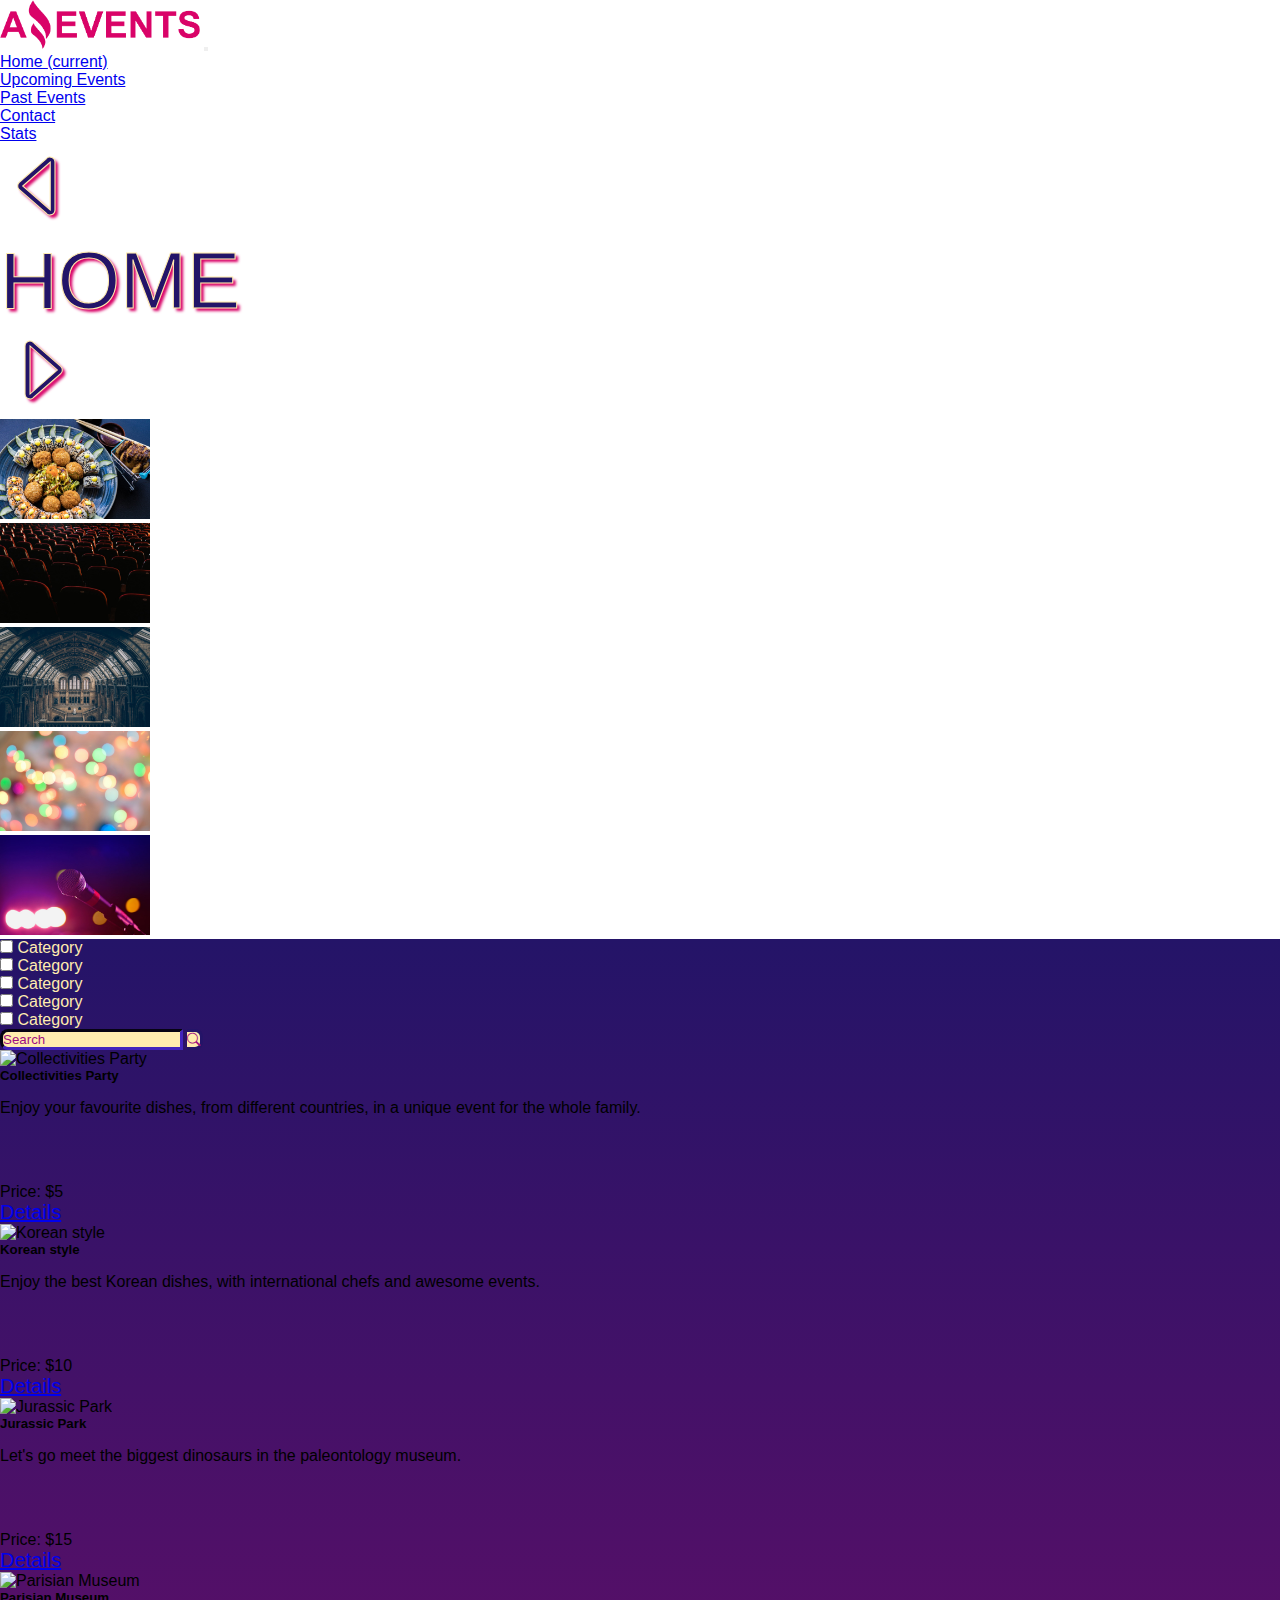
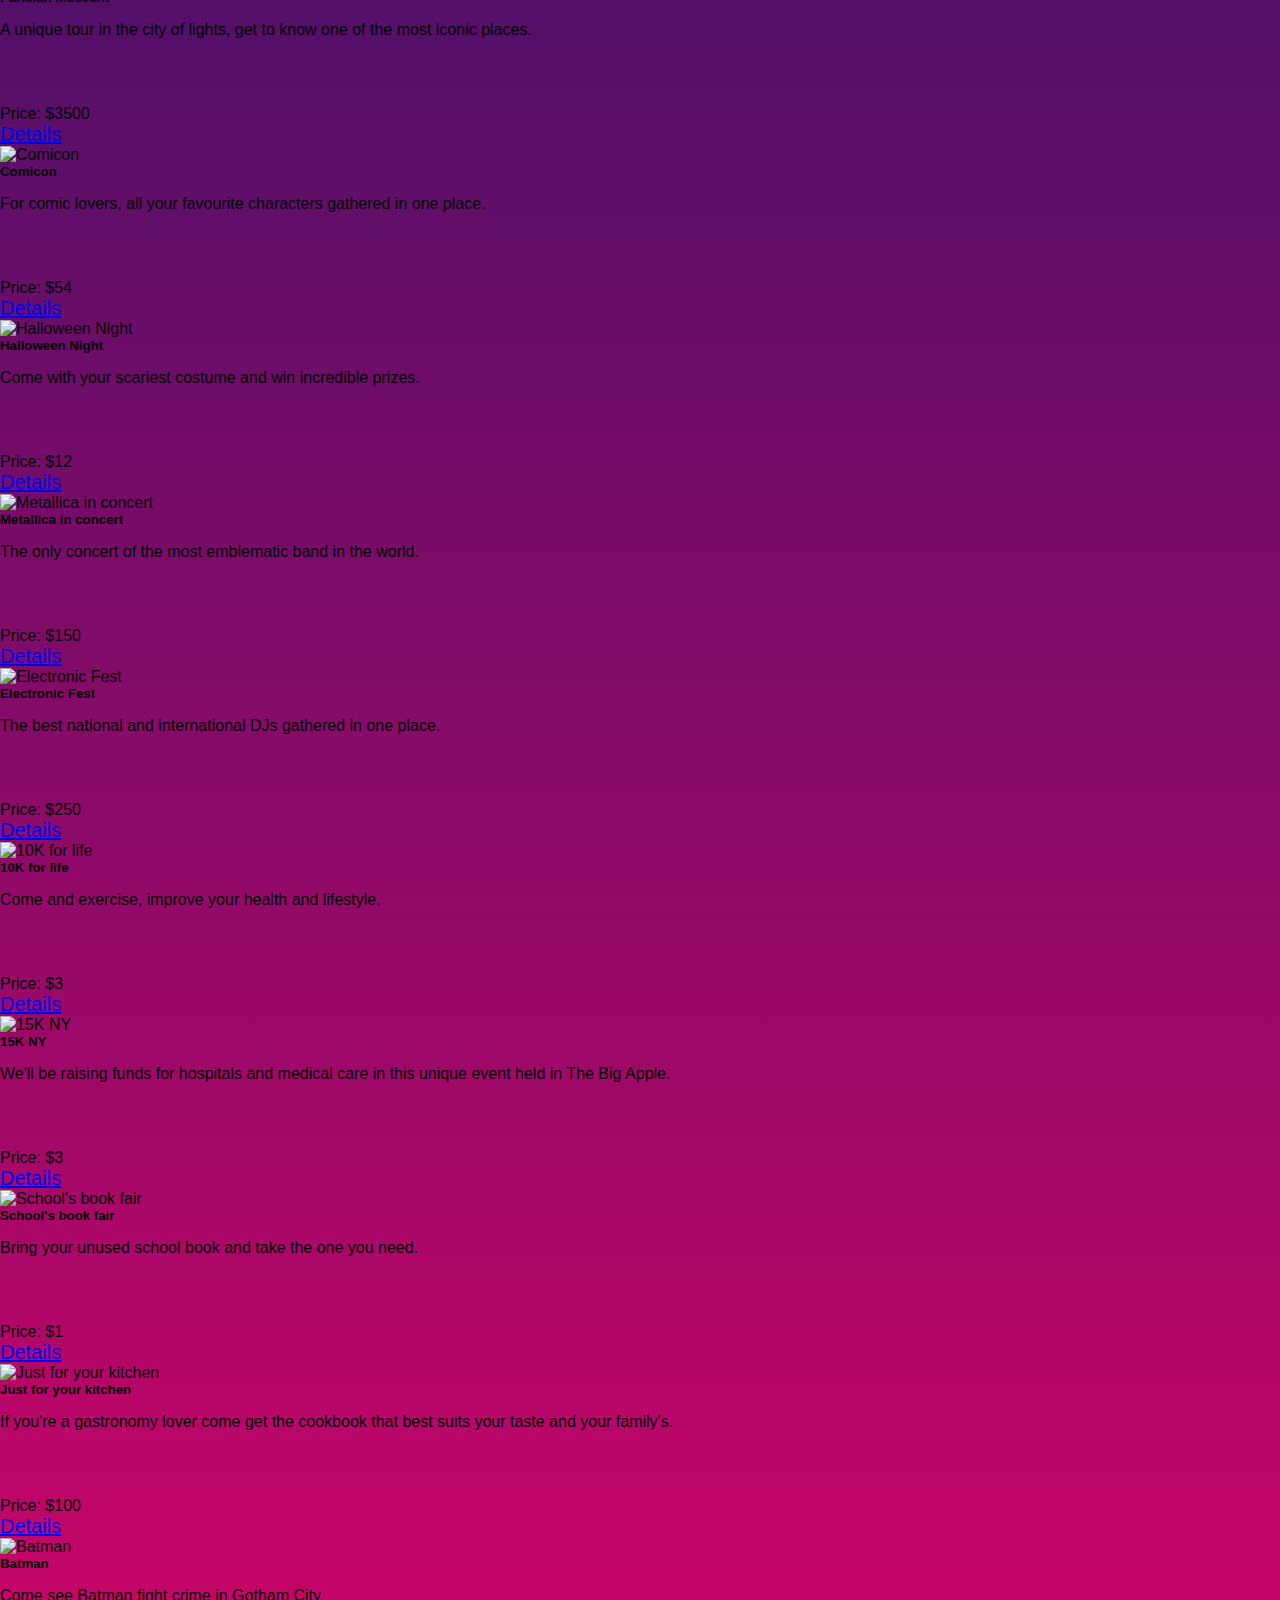
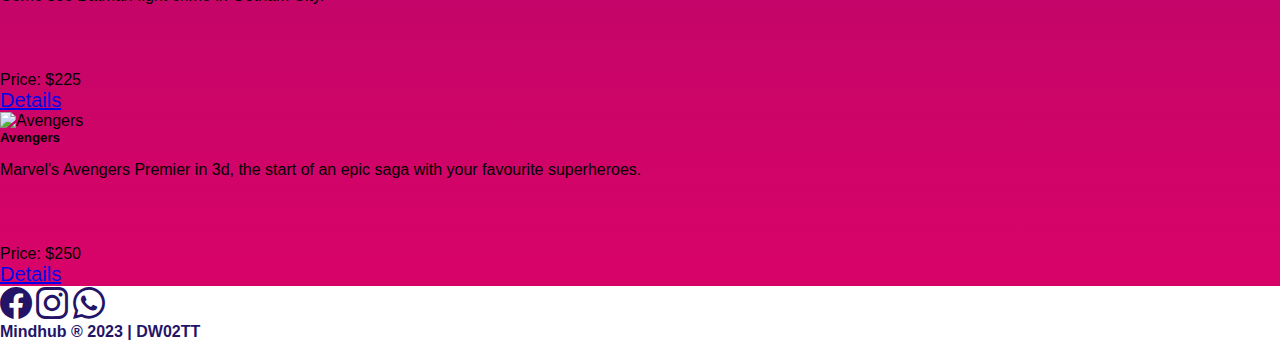
==== commit 9bc8a1e5: "Add js files" ====
--- a/index.html
+++ b/index.html
@@ -74,8 +74,8 @@
     </header>
 
     <main class="gradient-background d-flex aligh-items-center">
-        <div class="container pt-2 align-self-center">
-            <div class="check-search row justify-content-between aligh-items-center m-0 pb-2">
+        <div class="container py-2 align-self-center">
+            <div class="check-search row justify-content-between aligh-items-center py-2 m-0">
                 <div class="check-box align-self-center row pb-2 col-lg-8 pb-lg-0">
                     <div class="col-4 col-sm-12">
                         <div class="form-check form-check-inline">
@@ -109,113 +109,7 @@
                     </div>
                 </div>
             </div>
-            <div class="events row justify-content-start g-2">
-                <div id="card1" class="col-12 col-sm-6 col-lg-4 col-xl-3">
-                    <div class="card bg-primary text-success rounded-4 border-3 border-danger">
-                        <img src="./assets/img/food_fair.jpg" class="card-img-top rounded-top-4"
-                            alt="Festival of the collectivities">
-                        <div class="card-body">
-                            <h5 class="card-title m-0 pb-2 text-center">Festival of the collectivities</h5>
-                            <p class="card-text">Enjoy your favorite dishes from different countries in a unique
-                                event
-                                for the whole family.</p>
-                            <div class="row pe-2 justify-content-between">
-                                <p class="align-self-center m-0 col-6">Price: $5</p>
-                                <a href="./details.html" class="col-6 btn btn-primary">Details</a>
-                            </div>
-                        </div>
-                    </div>
-                </div>
-                <div id="card2" class="col-12 col-sm-6 col-lg-4 col-xl-3">
-                    <div class="card bg-primary text-success rounded-4 border-3 border-danger">
-                        <img src="./assets/img/outing_to_the_museum.jpg" class="card-img-top rounded-top-4"
-                            alt="Art Exhibition">
-                        <div class="card-body">
-                            <h5 class="card-title m-0 pb-2 text-center">Art Exhibition</h5>
-                            <p class="card-text">Let's go to the art museum for an incredible tour to learn
-                                about
-                                the
-                                largest dinosaurs.</p>
-                            <div class="row pe-2 justify-content-between">
-                                <p class="align-self-center m-0 col-6">Price: $15</p>
-                                <a href="./details.html" class="col-6 btn btn-primary">Details</a>
-                            </div>
-                        </div>
-                    </div>
-                </div>
-                <div id="card3" class="col-12 col-sm-6 col-lg-4 col-xl-3">
-                    <div class="card bg-primary text-success rounded-4 border-3 border-danger">
-                        <img src="./assets/img/costume_party.jpg" class="card-img-top rounded-top-4"
-                            alt="Halloween Night">
-                        <div class="card-body">
-                            <h5 class="card-title m-0 pb-2 text-center">Halloween Night</h5>
-                            <p class="card-text">Come in your scariest costume character to win amazing prizes.
-                            </p>
-                            <div class="row pe-2 justify-content-between">
-                                <p class="align-self-center m-0 col-6">Price: $12</p>
-                                <a href="./details.html" class="col-6 btn btn-primary">Details</a>
-                            </div>
-                        </div>
-                    </div>
-                </div>
-                <div id="card4" class="col-12 col-sm-6 col-lg-4 col-xl-3">
-                    <div class="card bg-primary text-success rounded-4 border-3 border-danger">
-                        <img src="./assets/img/music_concert.jpg" class="card-img-top rounded-top-4"
-                            alt="Metallica in concert">
-                        <div class="card-body">
-                            <h5 class="card-title m-0 pb-2 text-center">Metallica in concert</h5>
-                            <p class="card-text">The only concert of the most emblematic band in the world.
-                            </p>
-                            <div class="row pe-2 justify-content-between">
-                                <p class="align-self-center m-0 col-6">Price: $150</p>
-                                <a href="./details.html" class="col-6 btn btn-primary">Details</a>
-                            </div>
-                        </div>
-                    </div>
-                </div>
-                <div id="card5" class="col-12 col-sm-6 col-lg-4 col-xl-3">
-                    <div class="card bg-primary text-success rounded-4 border-3 border-danger">
-                        <img src="./assets/img/marathon.jpg" class="card-img-top rounded-top-4" alt="10K for life">
-                        <div class="card-body">
-                            <h5 class="card-title m-0 pb-2 text-center">10K for life</h5>
-                            <p class="card-text">Come and exercise, improve your health and lifestyle.
-                            </p>
-                            <div class="row pe-2 justify-content-between">
-                                <p class="align-self-center m-0 col-6">Price: $3</p>
-                                <a href="./details.html" class="col-6 btn btn-primary">Details</a>
-                            </div>
-                        </div>
-                    </div>
-                </div>
-                <div id="card6" class="col-12 col-sm-6 col-lg-4 col-xl-3">
-                    <div class="card bg-primary text-success rounded-4 border-3 border-danger">
-                        <img src="./assets/img/books.jpg" class="card-img-top rounded-top-4" alt="School Book Fair">
-                        <div class="card-body">
-                            <h5 class="card-title m-0 pb-2 text-center">School Book Fair</h5>
-                            <p class="card-text">"Bring your unused school book and bring the one
-                                you need.</p>
-                            <div class="row pe-2 justify-content-between">
-                                <p class="align-self-center m-0 col-6">Price: $1</p>
-                                <a href="./details.html" class="col-6 btn btn-primary">Details</a>
-                            </div>
-                        </div>
-                    </div>
-                </div>
-                <div id="card7" class="col-12 col-sm-6 col-lg-4 col-xl-3">
-                    <div class="card bg-primary text-success rounded-4 border-3 border-danger">
-                        <img src="./assets/img/cinema.jpg" class="card-img-top rounded-top-4" alt="Movie premiere">
-                        <div class="card-body">
-                            <h5 class="card-title m-0 pb-2 text-center">Movie Premiere</h5>
-                            <p class="card-text">Marvel's Avengers 3d premiere the start of an
-                                epic saga with your best
-                                superheroes.</p>
-                            <div class="row pe-2 justify-content-between">
-                                <p class="align-self-center m-0 col-6">Price: $250</p>
-                                <a href="./details.html" class="col-6 btn btn-primary">Details</a>
-                            </div>
-                        </div>
-                    </div>
-                </div>
+            <div id="eventsContainer" class="events row justify-content-start g-2 py-5">
             </div>
         </div>
     </main>
@@ -233,9 +127,10 @@
         </div>
     </footer>
 
-    <script src="https://cdn.jsdelivr.net/npm/bootstrap@5.3.1/dist/js/bootstrap.bundle.min.js"
-        integrity="sha384- HwwvtgBNo3bZJJLYd8oVXjrBZt8cqVSpeBNS5n7C8IVInixGAoxmnlMuBnhbgrkm"
-        crossorigin="anonymous"></script>
+    <script src="https://cdn.jsdelivr.net/npm/bootstrap@5.3.1/dist/js/bootstrap.bundle.min.js" integrity="sha384-HwwvtgBNo3bZJJLYd8oVXjrBZt8cqVSpeBNS5n7C8IVInixGAoxmnlMuBnhbgrkm" crossorigin="anonymous"></script>
+    <script src="./assets/js/data.js"></script>
+    <script src="./assets/js/main.js"></script>
+    <script src="./assets/js/index.js"></script>
 </body>
 
 </html>--- a/assets/css/style.css
+++ b/assets/css/style.css
@@ -55,7 +55,7 @@
 .banner{
     height: 100px;    
     object-fit: cover;
-    object-position: 0% 60%;
+    object-position: 0% 55%;
 }
 
 h1,.arrows{
@@ -67,20 +67,15 @@
     -webkit-text-stroke: var(--sand) 0.7px ;
 } 
 
+h1{
+    align-self: center;
+    margin: 0;
+}
+
 .detail-card{
     border-color: #0dcaf0 !important;
     border-width: 3px !important;
     border-radius: 15px;
-}
-
-footer,.media-icons>a{
-    font-weight: 600;
-    color: var(--darkblue);
-    font-size: 1rem;
-}
-
-.media-icons>a{
-    font-size:2rem;
 }
 
 .form-check-input {
@@ -149,6 +144,11 @@
 .card-text{
     height:100px;
     padding-top: 1rem;  
+}
+
+.card-img-top{
+    height: 200px;
+    object-fit: cover;
 }
 
 .btn-primary{
@@ -254,7 +254,6 @@
 ----------------- MEDIAQUERYS FOR LAPTOP + -----------------
 -----------------------------------------------------------*/
 @media only screen and (min-width:1024px){
-
     h1,.arrows{
         font-size: 5rem;
         font-weight: 500;
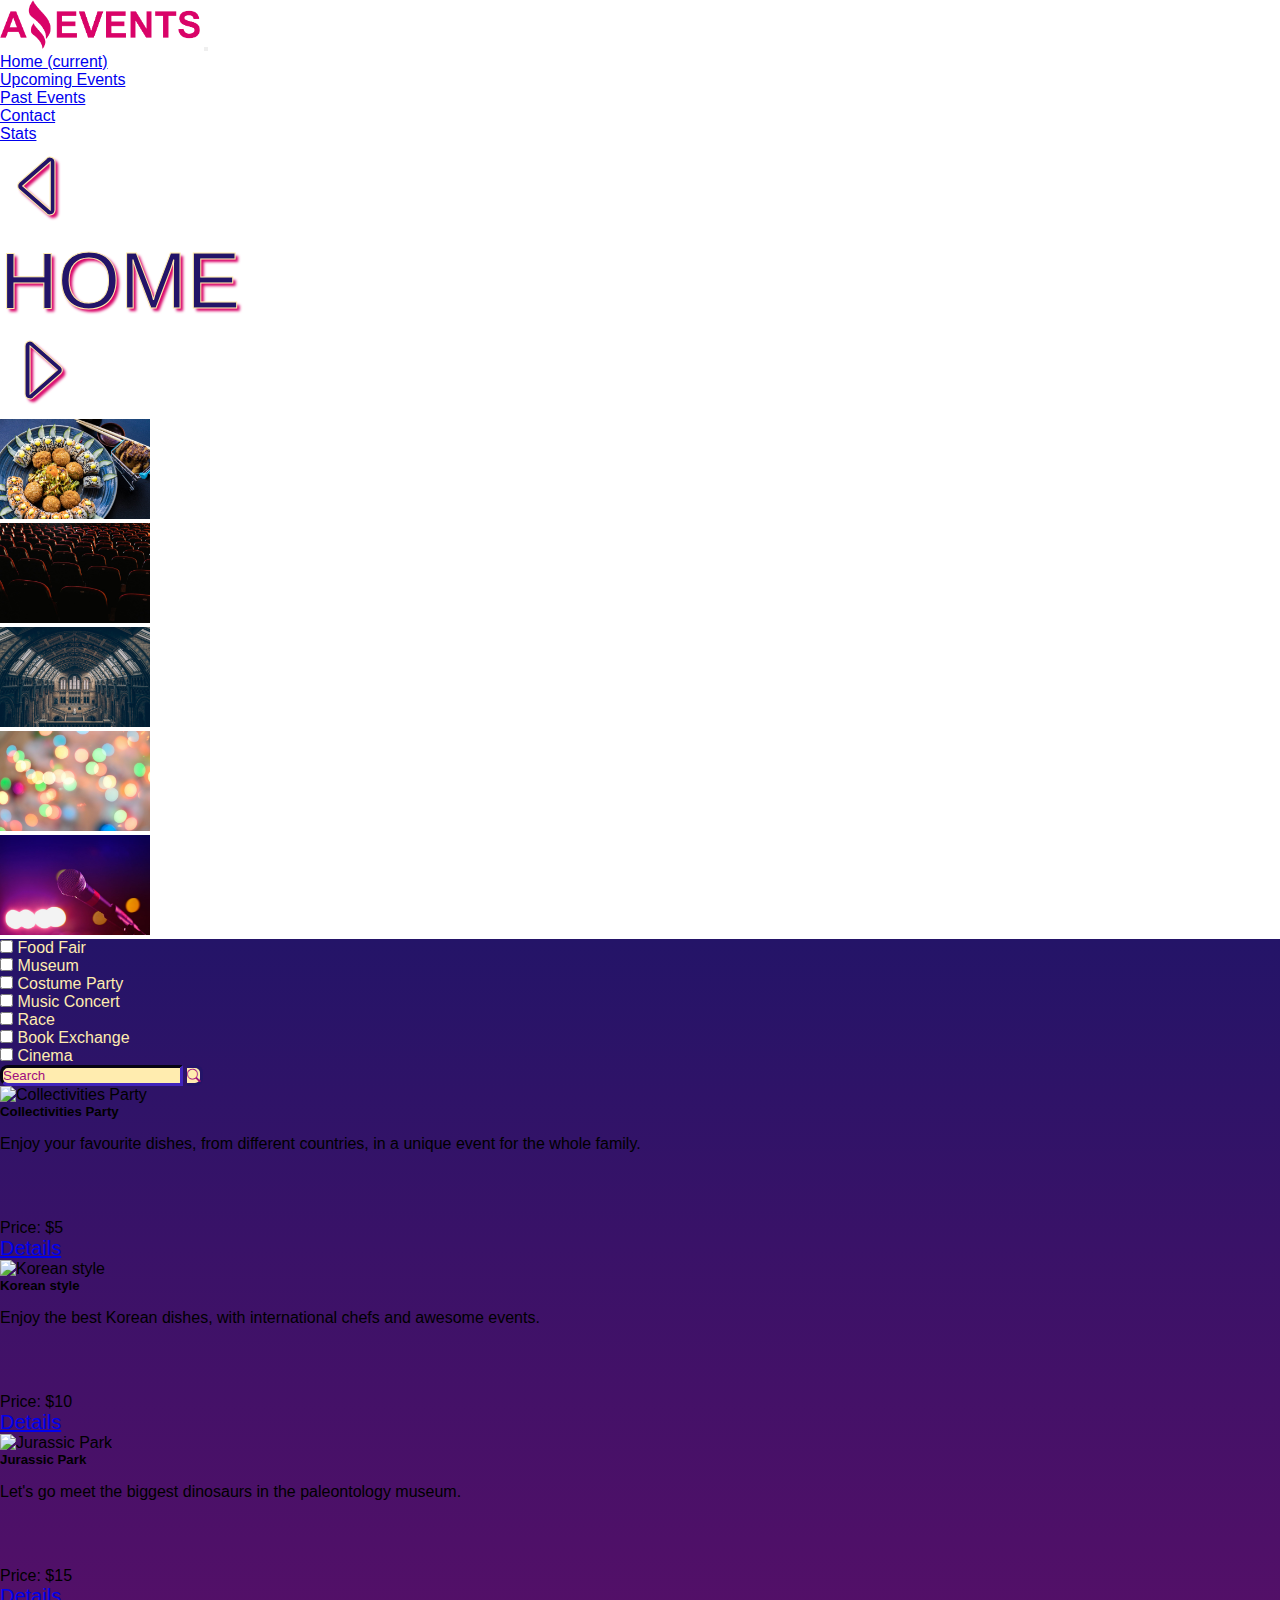
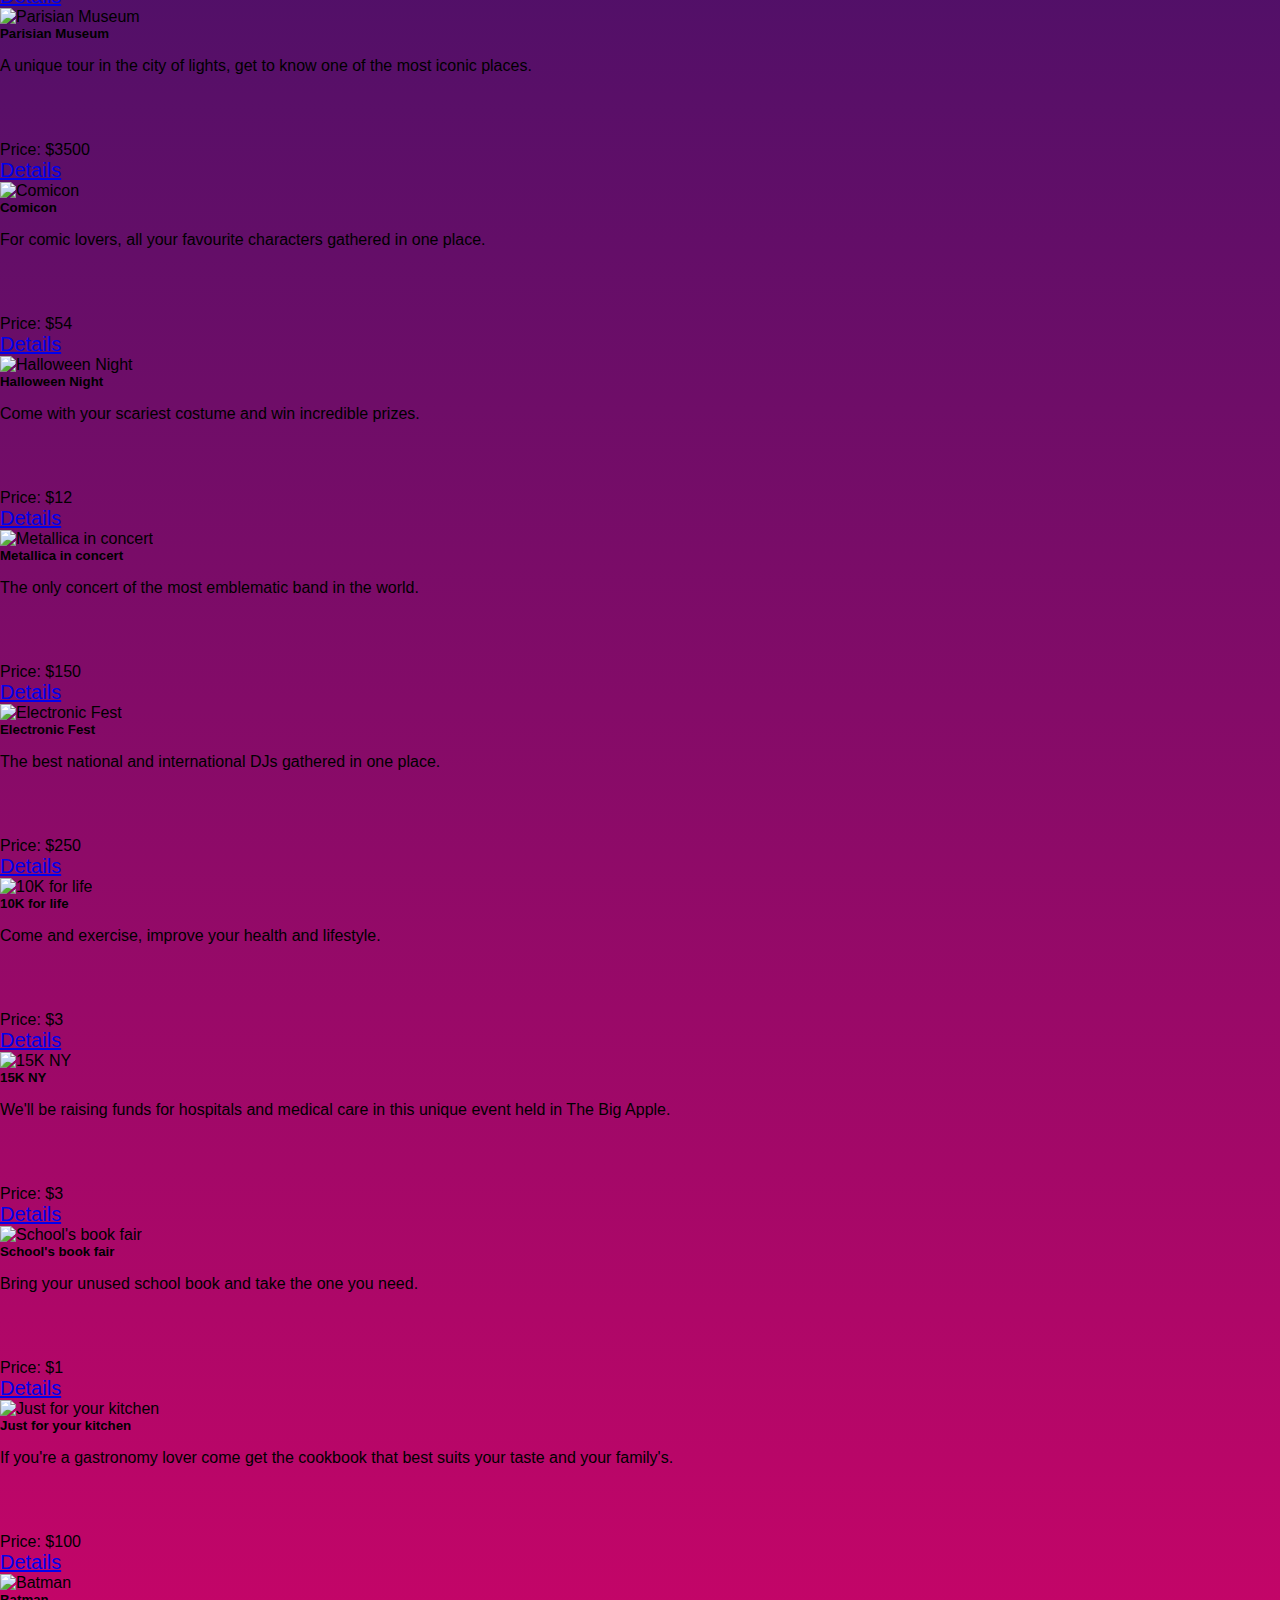
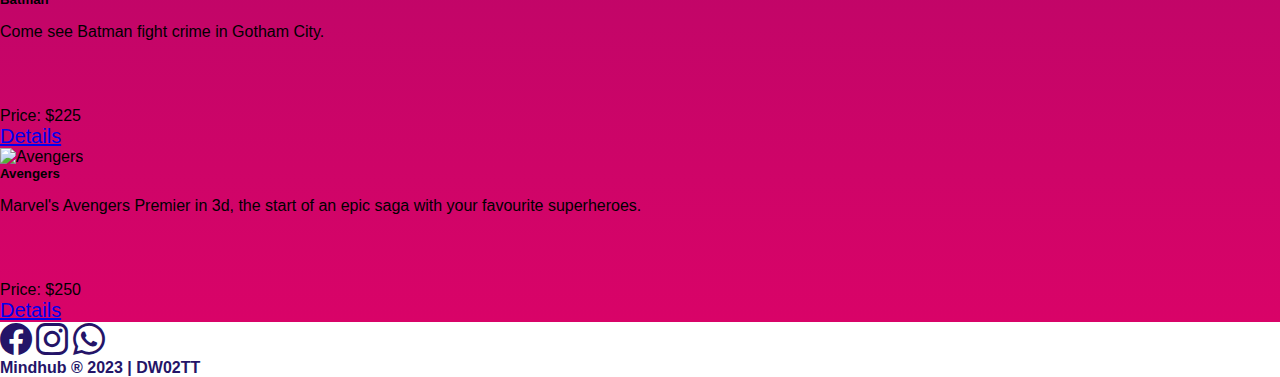
==== commit a024c89b: "Add dynamic category checkboxes" ====
--- a/index.html
+++ b/index.html
@@ -77,27 +77,7 @@
         <div class="container py-2 align-self-center">
             <div class="check-search row justify-content-between aligh-items-center py-2 m-0">
                 <div class="check-box align-self-center row pb-2 col-lg-8 pb-lg-0">
-                    <div class="col-4 col-sm-12">
-                        <div class="form-check form-check-inline">
-                            <input class="form-check-input" type="checkbox" id="inlineCheckbox1" value="option1">
-                            <label class="form-check-label" for="inlineCheckbox1">Category</label>
-                        </div>
-                        <div class="form-check form-check-inline">
-                            <input class="form-check-input" type="checkbox" id="inlineCheckbox2" value="option2">
-                            <label class="form-check-label" for="inlineCheckbox2">Category</label>
-                        </div>
-                        <div class="form-check form-check-inline">
-                            <input class="form-check-input" type="checkbox" id="inlineCheckbox3" value="option3">
-                            <label class="form-check-label" for="inlineCheckbox3">Category</label>
-                        </div>
-                        <div class="form-check form-check-inline">
-                            <input class="form-check-input" type="checkbox" id="inlineCheckbox4" value="option4">
-                            <label class="form-check-label" for="inlineCheckbox4">Category</label>
-                        </div>
-                        <div class="form-check form-check-inline">
-                            <input class="form-check-input" type="checkbox" id="inlineCheckbox5" value="option5">
-                            <label class="form-check-label" for="inlineCheckbox5">Category</label>
-                        </div>
+                    <div id="checkboxContainer" class="col-4 col-sm-12">
                     </div>
                 </div>
                 <div class="search-bar col-12 col-lg-4">
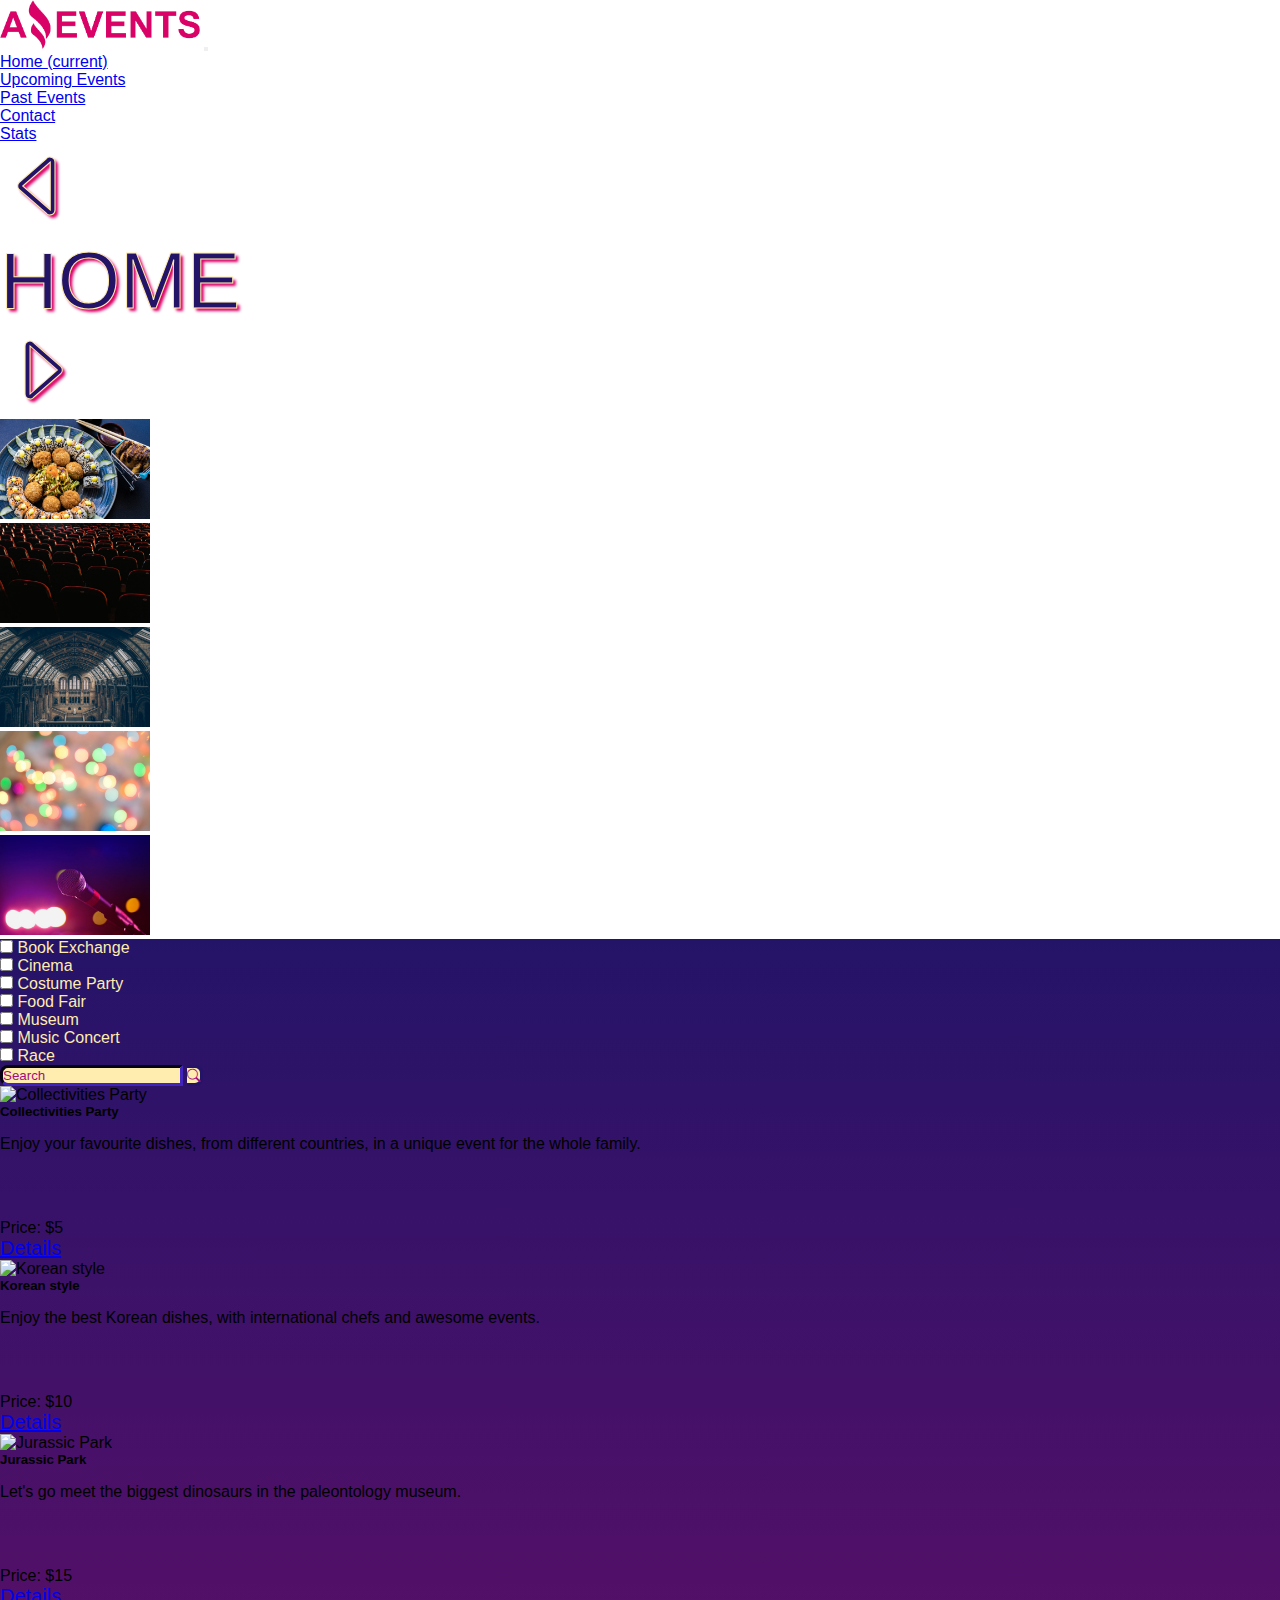
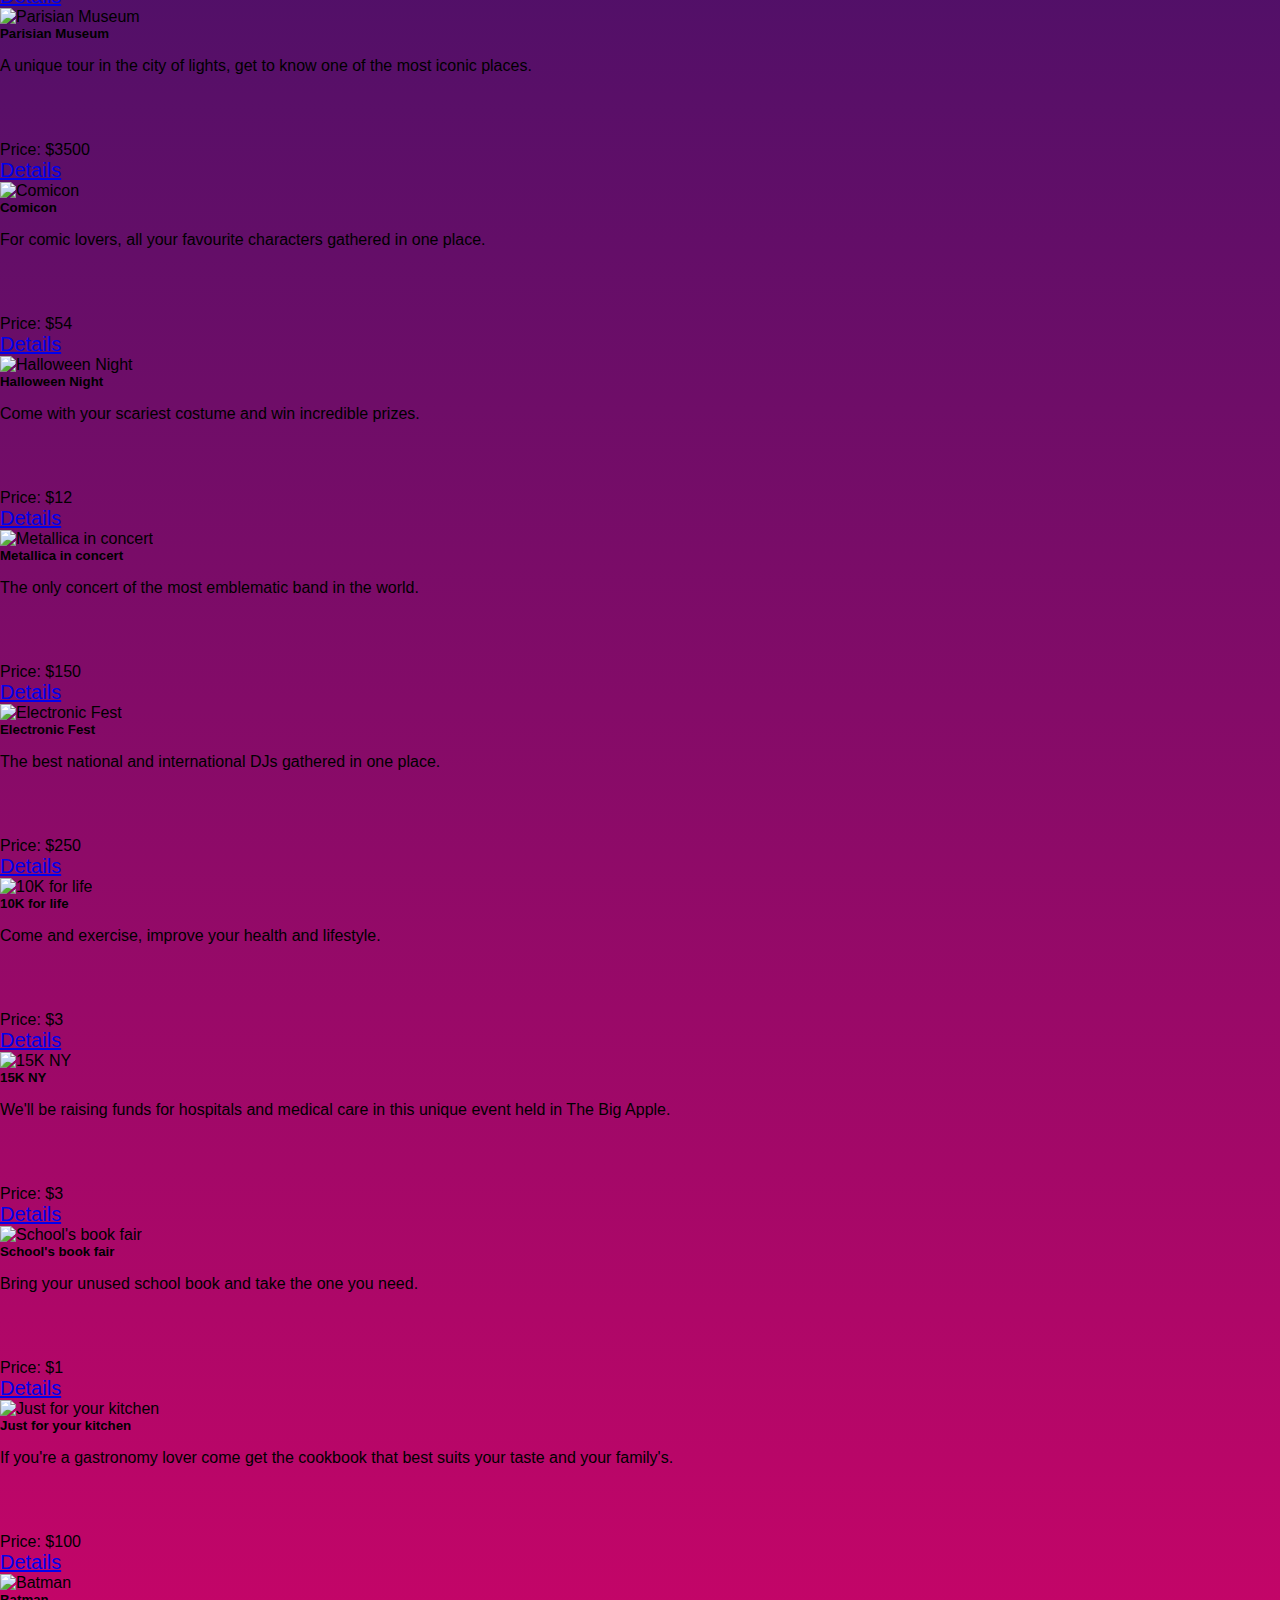
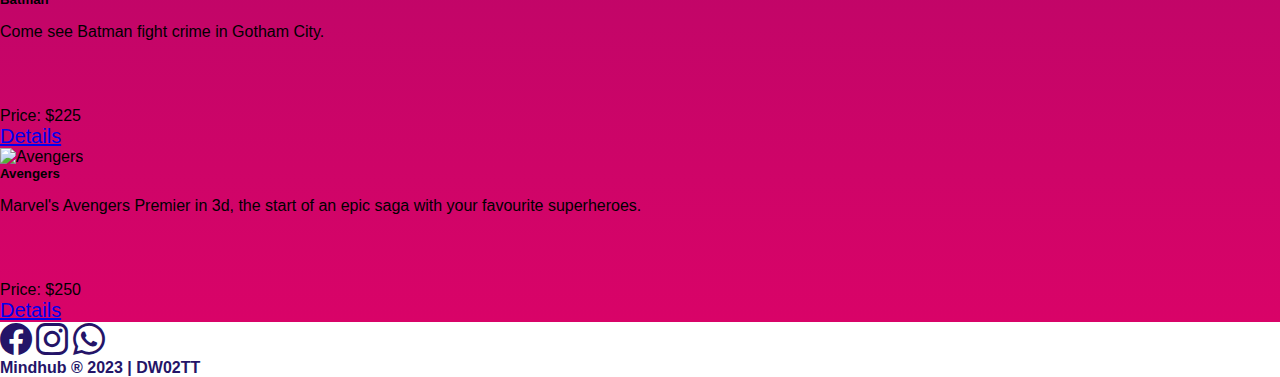
==== commit ce8f7269: "Add dynamic filters and detail cards using url params" ====
--- a/index.html
+++ b/index.html
@@ -17,8 +17,7 @@
         <nav class="navbar navbar-expand-md bg-primary" data-bs-theme="dark">
             <div class="container-fluid">
                 <a class="navbar-brand">
-                    <img id="Aevents-logo" src="./assets/img/brand/amazing_brand.png" alt="Amazing Events Logo"
-                        width="200">
+                    <img id="Aevents-logo" src="./assets/img/brand/amazing_brand.png" alt="Amazing Events Logo" width="200">
                 </a>
                 <button class="navbar-toggler" type="button" data-bs-toggle="collapse" data-bs-target="#navbarColor01"
                     aria-controls="navbarColor01" aria-expanded="false" aria-label="Toggle navigation">
@@ -73,8 +72,8 @@
         </div>
     </header>
 
-    <main class="gradient-background d-flex aligh-items-center">
-        <div class="container py-2 align-self-center">
+    <main class="gradient-background d-flex">
+        <div class="container py-2">
             <div class="check-search row justify-content-between aligh-items-center py-2 m-0">
                 <div class="check-box align-self-center row pb-2 col-lg-8 pb-lg-0">
                     <div id="checkboxContainer" class="col-4 col-sm-12">
@@ -82,9 +81,9 @@
                 </div>
                 <div class="search-bar col-12 col-lg-4">
                     <div class="d-flex justify-content-end">
-                        <form class="d-flex" role="search">
-                            <input class="form-control" type="search" placeholder="Search" aria-label="Search">
-                            <button class="btn btn-outline-success" type="submit"><i class="bi bi-search"></i></button>
+                        <form id="formId" class="d-flex" role="search" autocomplete="off">
+                            <input id="searchBarId" class="form-control" type="search" placeholder="Search" aria-label="Search">
+                            <button id="searchButtonId" class="btn btn-outline-success" type="submit"><i class="bi bi-search"></i></button>
                         </form>
                     </div>
                 </div>
--- a/assets/css/style.css
+++ b/assets/css/style.css
@@ -58,7 +58,7 @@
     object-position: 0% 55%;
 }
 
-h1,.arrows{
+h1,.arrows, #dTitle{
     font-size: 2rem;
     font-weight: 500;
     color:#231468;
@@ -72,7 +72,7 @@
     margin: 0;
 }
 
-.detail-card{
+#detailContainer{
     border-color: #0dcaf0 !important;
     border-width: 3px !important;
     border-radius: 15px;
@@ -104,7 +104,7 @@
     border-radius: 0.5rem 0 0 0.5rem;
     border-color: var(--darkblue);
     border-width: 3px;
-    color: var(--sand)!important;
+    color: var(--purple)!important;
 }
 
 .form-control:focus{
@@ -195,16 +195,12 @@
         box-shadow: 0 0 0 0.1rem rgba(159, 13, 127,.25);
 }     
 
-.detail-card{
-    border-color: #0dcaf0 !important;
-    border-width: 3px !important;
-    border-radius: 15px;
-    height: 25rem;
-    border-style: solid;
-}
-
-.detail-list-group{
-    list-style-type: none;
+.detailImage{
+    width: 550px;
+    object-fit: cover;
+    border-bottom-left-radius:3%;
+    border: double 5px #a394aa;
+    
 }
 
 .table-stats,td,th,td{
@@ -248,6 +244,11 @@
         font-family:'Gill Sans', 'Gill Sans MT', Calibri, 'Trebuchet MS', sans-serif;
         -webkit-text-stroke: var(--sand) 0.7px ;
     }
+
+    .detail-info li{
+        padding-left: 0 !important;
+    }
+    
 }
 
 /*----------------------------------------------------------
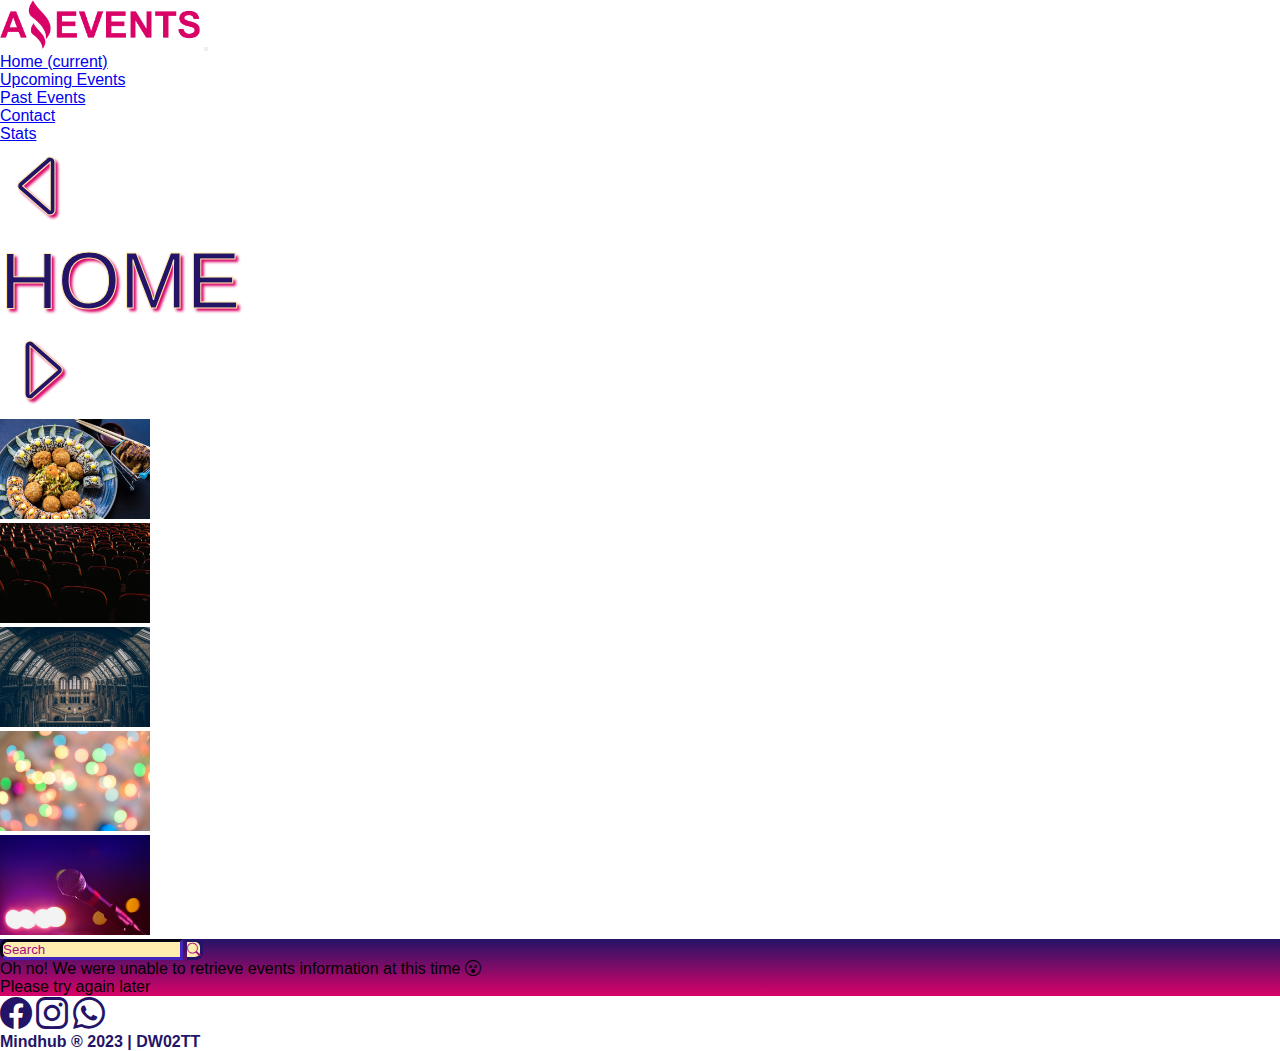
==== commit 8e9dca98: "Add async functions to fetch data from the API" ====
--- a/index.html
+++ b/index.html
@@ -107,7 +107,6 @@
     </footer>
 
     <script src="https://cdn.jsdelivr.net/npm/bootstrap@5.3.1/dist/js/bootstrap.bundle.min.js" integrity="sha384-HwwvtgBNo3bZJJLYd8oVXjrBZt8cqVSpeBNS5n7C8IVInixGAoxmnlMuBnhbgrkm" crossorigin="anonymous"></script>
-    <script src="./assets/js/data.js"></script>
     <script src="./assets/js/main.js"></script>
     <script src="./assets/js/index.js"></script>
 </body>
--- a/assets/css/style.css
+++ b/assets/css/style.css
@@ -58,7 +58,7 @@
     object-position: 0% 55%;
 }
 
-h1,.arrows, #dTitle{
+h1,.arrows, #dTitle, .tableTitle{
     font-size: 2rem;
     font-weight: 500;
     color:#231468;
@@ -196,7 +196,8 @@
 }     
 
 .detailImage{
-    width: 550px;
+    width: 100%;
+    height: 350px;
     object-fit: cover;
     border-bottom-left-radius:3%;
     border: double 5px #a394aa;
